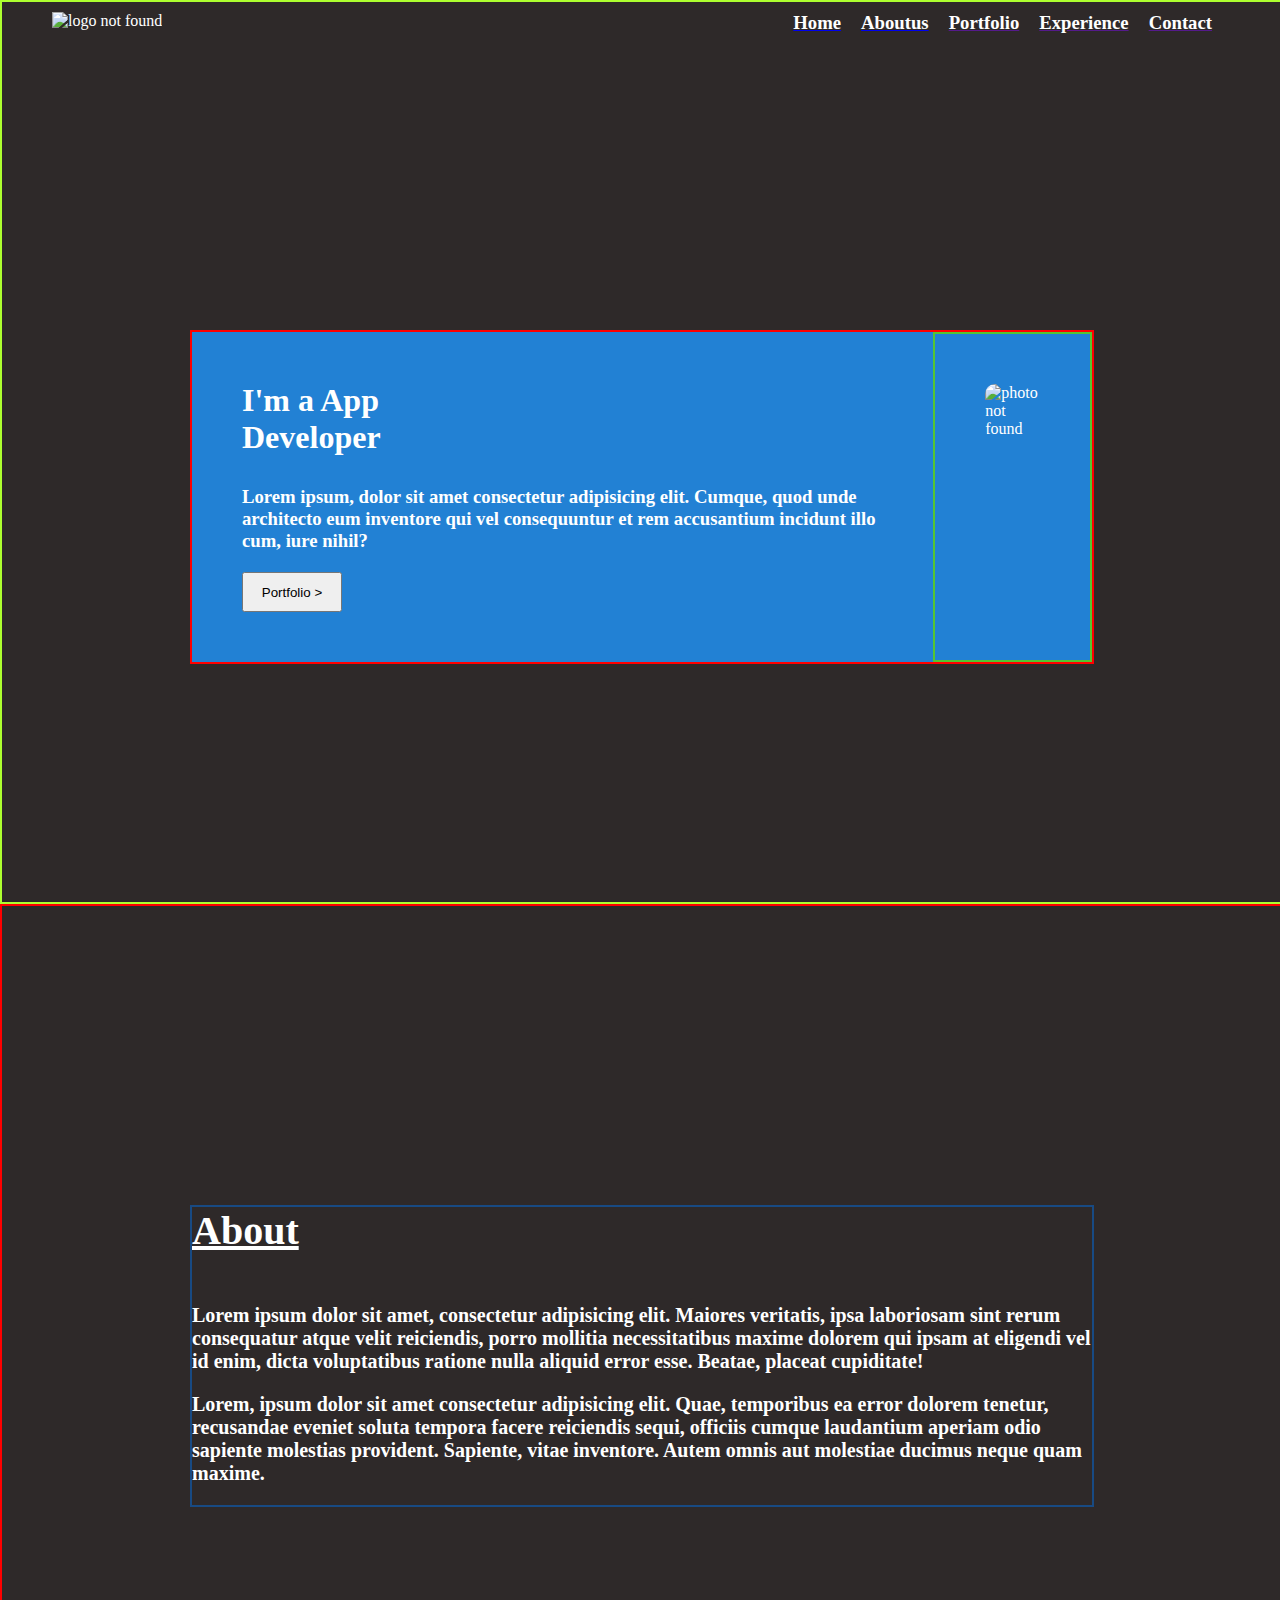
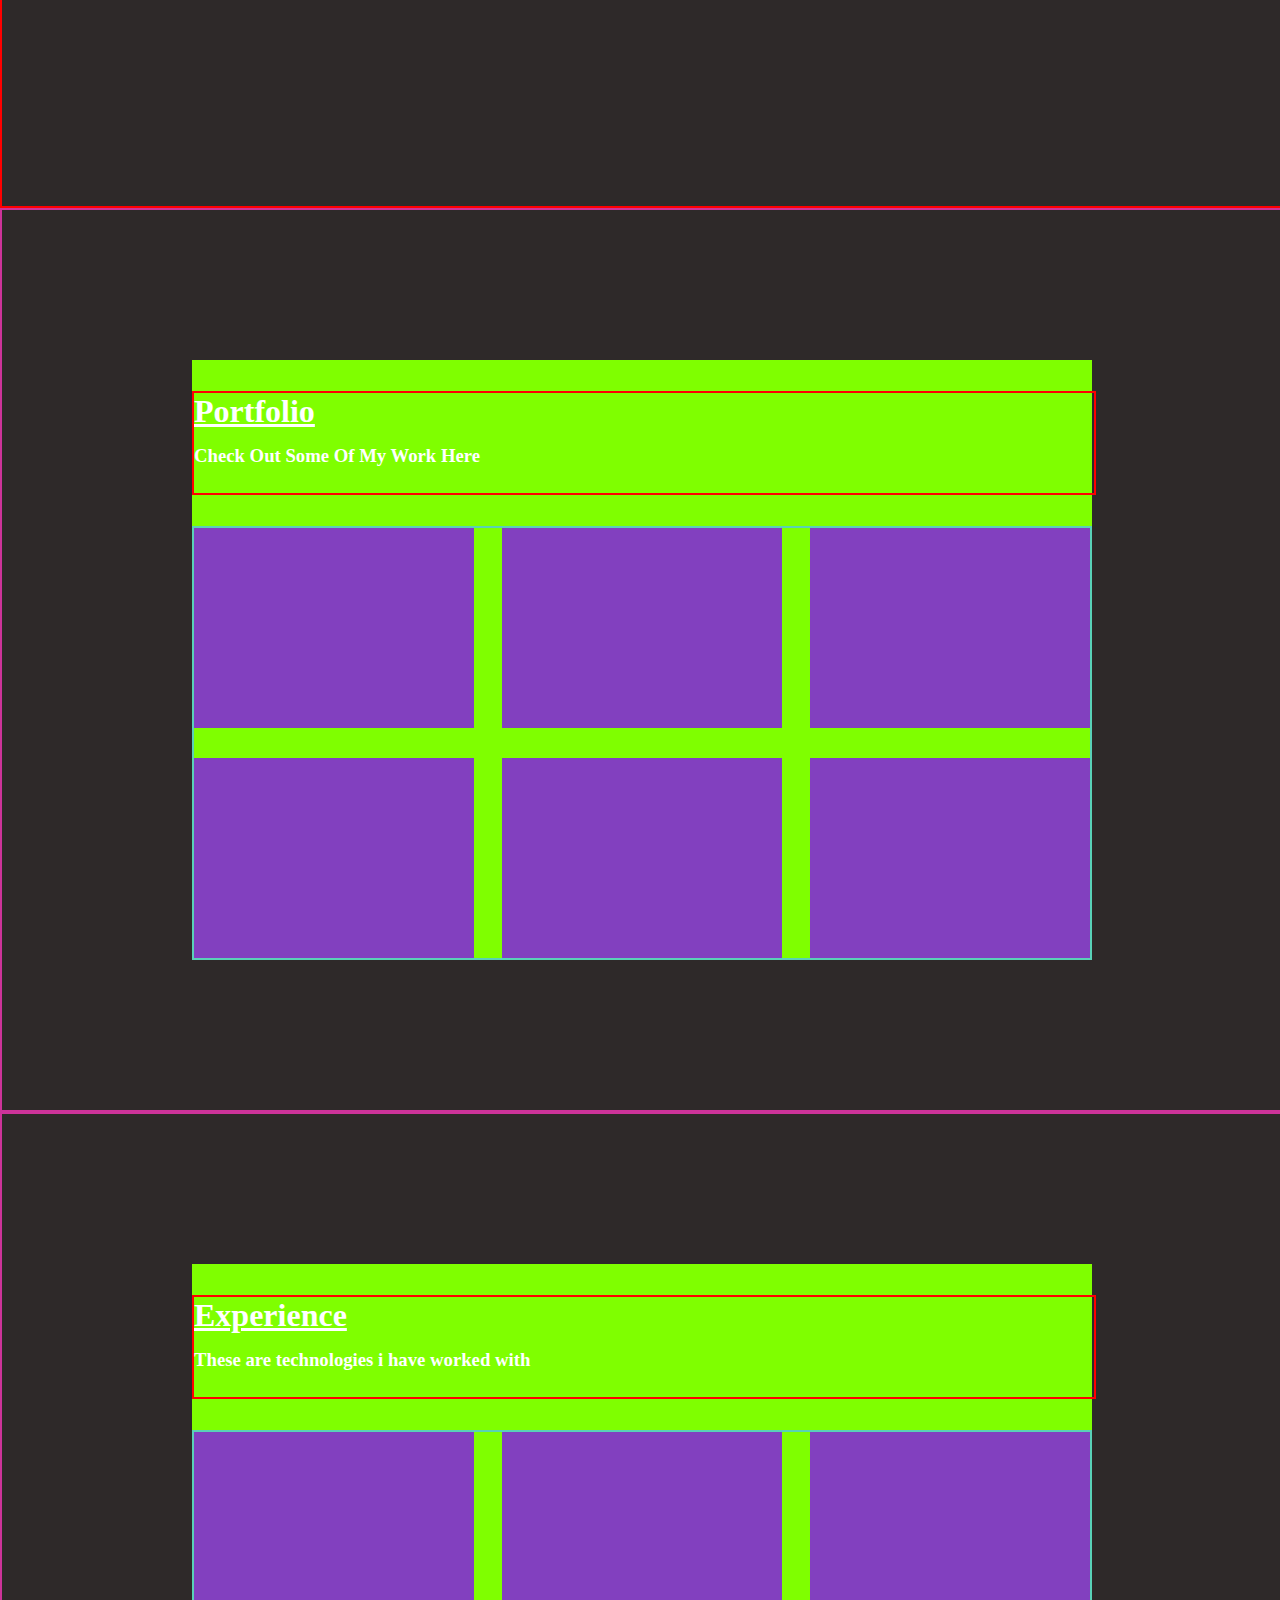
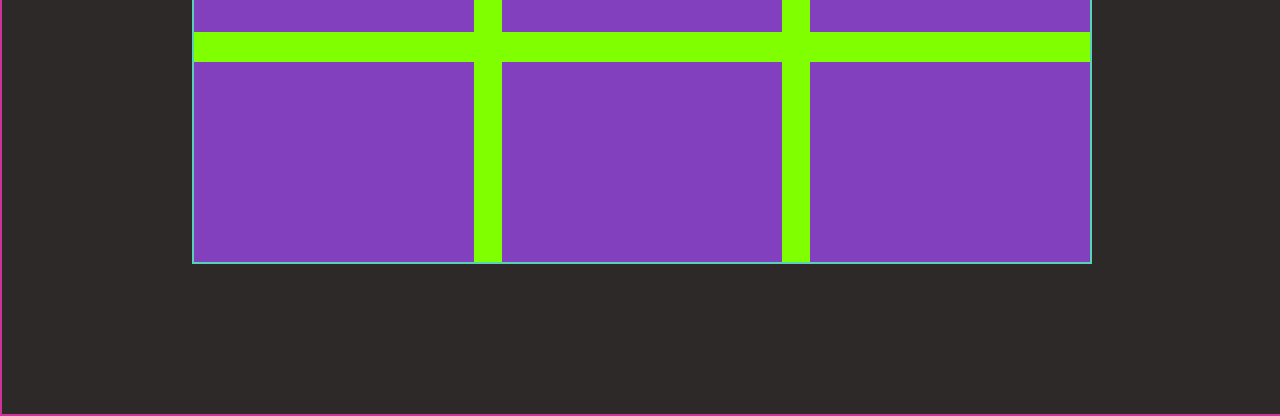
==== index.html @ c6a487be "initial commit" ====
<!DOCTYPE html>
<html lang="en">
  <head>
    <meta charset="UTF-8" />
    <meta name="viewport" content="width=device-width, initial-scale=1.0" />
    <title>Portfolio Adityajadhav1607</title>
    <link rel="stylesheet" href="stylesheet.css" />
  </head>
  <body>
    <div class="home" id="home">
      <div class="navbar">
        <img
          src="https://pandey27nilesh.github.io/designerdevaditya/images/ad%20logo%20white.png"
          alt="logo not found"
          class="logo"
        />
        <div class="nav-anc">
          <a href="#home"><h3 class="anchor">Home</h3></a>
          <a href="#about"><h3 class="anchor">Aboutus</h3></a>
          <a href=""><h3 class="anchor">Portfolio</h3></a>
          <a href=""><h3 class="anchor">Experience</h3></a>
          <a href=""><h3 class="anchor">Contact</h3></a>
        </div>
      </div>
      <div class="home-container">
        <div class="home-container-text">
          <div class="home-container-heading">
            <h1>I'm a App</h1>
            <h1>Developer</h1>
          </div>
          <h3 class="home-container-desc">
            Lorem ipsum, dolor sit amet consectetur adipisicing elit. Cumque,
            quod unde architecto eum inventore qui vel consequuntur et rem
            accusantium incidunt illo cum, iure nihil?
          </h3>
          <button class="portfolio-button">Portfolio ></button>
        </div>
        <div class="profile-photo-div">
          <img
            src="https://th.bing.com/th/id/OIP.l7wFjokaGcB5GQ8TkV-hlwHaHK?w=188&h=181&c=7&r=0&o=5&dpr=1.3&pid=1.7"
            alt="photo not found"
            class="profile-photo"
          />
        </div>
      </div>
    </div>
    <div class="about" id="about">
      <div class="about-container">
        <u class="about-heading"><h1 class="about-heading">About</h1></u>
        <div>
          <h3 class="about-desc">
            Lorem ipsum dolor sit amet, consectetur adipisicing elit. Maiores
            veritatis, ipsa laboriosam sint rerum consequatur atque velit
            reiciendis, porro mollitia necessitatibus maxime dolorem qui ipsam
            at eligendi vel id enim, dicta voluptatibus ratione nulla aliquid
            error esse. Beatae, placeat cupiditate!
          </h3>
          <h3 class="about-desc">
            Lorem, ipsum dolor sit amet consectetur adipisicing elit. Quae,
            temporibus ea error dolorem tenetur, recusandae eveniet soluta
            tempora facere reiciendis sequi, officiis cumque laudantium aperiam
            odio sapiente molestias provident. Sapiente, vitae inventore. Autem
            omnis aut molestiae ducimus neque quam maxime.
          </h3>
        </div>
      </div>
    </div>
    <div class="portfolio">
      <div class="portfolio-container">
        <div class="portfolio-text">
          <u><h1 class="portfolio-heading">Portfolio</h1></u>
          <h3 class="portfolio-desc">Check Out Some Of My Work Here</h3>
        </div>
        <div class="portfolio-box-container">
            <div class="box-c1">
                <div class="box"></div>
                <div class="box"></div>
                <div class="box"></div>
            </div>
            <div class="box-c2">
                <div class="box"></div>
                <div class="box"></div>
                <div class="box"></div>
            </div>
        </div>
      </div>
    </div>
    <div class="experience">
        <div class="experience-container">
          <div class="experience-text">
            <u><h1 class="experience-heading">Experience</h1></u>
            <h3 class="experience-desc">These are technologies i have worked with</h3>
          </div>
          <div class="experience-box-container">
              <div class="box-e1">
                  <div class="boxe"></div>
                  <div class="boxe"></div>
                  <div class="boxe"></div>
              </div>
              <div class="box-e2">
                  <div class="boxe"></div>
                  <div class="boxe"></div>
                  <div class="boxe"></div>
              </div>
          </div>
        </div>
      </div>
  </body>
</html>
---- stylesheet.css ----
*{
    padding: 0;
    margin: 0;
}
body{
    background-color: rgb(46, 41, 41);
    color: white;
}

.anchor{
    color: white;
    margin-right: 20px;
}
.navbar{
    display: flex;
    justify-content: space-between;
    padding-top: 10px;
    padding-inline: 50px;
}
.nav-anc{
    display: flex;
}
.logo{
    height: 80px;
}
.home{
   border: 2px solid greenyellow;
   height: 100vh;
   width: 100vw;
   display: flex;
   flex-direction: column;
}
.home-container{
    display: flex;
    width: 900px;
    margin: auto;
    background-color: rgb(34, 129, 212);
    border: 2px solid red;
}
.home-container-text{
    padding: 50px;
}
.home-container-heading{
    margin-bottom: 30px;
}
.home-container-desc{
    margin-bottom: 20px;
}
.profile-photo-div{
    padding: 50px;
    border: 2px solid rgb(84, 197, 50);
}
.profile-photo{
    height: 320px;
    width: 270px;
    border-radius: 10px;
}
.portfolio-button{
    height: 40px;
    width: 100px;
}
.about{
    height: 100vh;
    width: 100vw;
    border: 2px solid red;
    display: flex;
    flex-direction: column;
    margin: auto;
}
.about-container{
    border: 2px solid rgb(24, 74, 131); 
    width: 900px;
    margin: auto;
}
.about-heading{
    margin-bottom: 50px;
    font-size: 40px;
}
.about-desc{
    margin-bottom: 20px ;
    font-size: 20px;
}
.portfolio{
    border: 2px solid rgb(205, 51, 153);
    height: 100vh;
    width: 100vw;
    display: flex;
    flex-direction: column;
}
.portfolio-container{
    background-color: chartreuse;
    height: 600px;
    width: 900px;
    margin: auto;
    display: flex;
    flex-direction: column;
}
.portfolio-text{
    border: 2px solid red;
    height: 100px;
    width: 900px;
    margin: auto;
}
.portfolio-heading{
    margin-bottom: 15px;
}
.portfolio-box-container{
    border: 2px solid rgb(89, 209, 183);
}
.box{
    background-color: rgb(130, 64, 191);
    height: 200px;
    width: 280px;
}
.box-c1{
    display: flex;
    justify-content: space-between;
}
.box-c2{
    display: flex;
    margin-top: 30px;
    justify-content: space-between;
}

.experience{
    border: 2px solid rgb(205, 51, 153);
    height: 100vh;
    width: 100vw;
    display: flex;
    flex-direction: column;
}
.experience-container{
    background-color: chartreuse;
    height: 600px;
    width: 900px;
    margin: auto;
    display: flex;
    flex-direction: column;
}
.experience-text{
    border: 2px solid red;
    height: 100px;
    width: 900px;
    margin: auto;
}
.experience-heading{
    margin-bottom: 15px;
}
.experience-box-container{
    border: 2px solid rgb(89, 209, 183);
}
.boxe{
    background-color: rgb(130, 64, 191);
    height: 200px;
    width: 280px;
}
.box-e1{
    display: flex;
    justify-content: space-between;
}
.box-e2{
    display: flex;
    margin-top: 30px;
    justify-content: space-between;
}
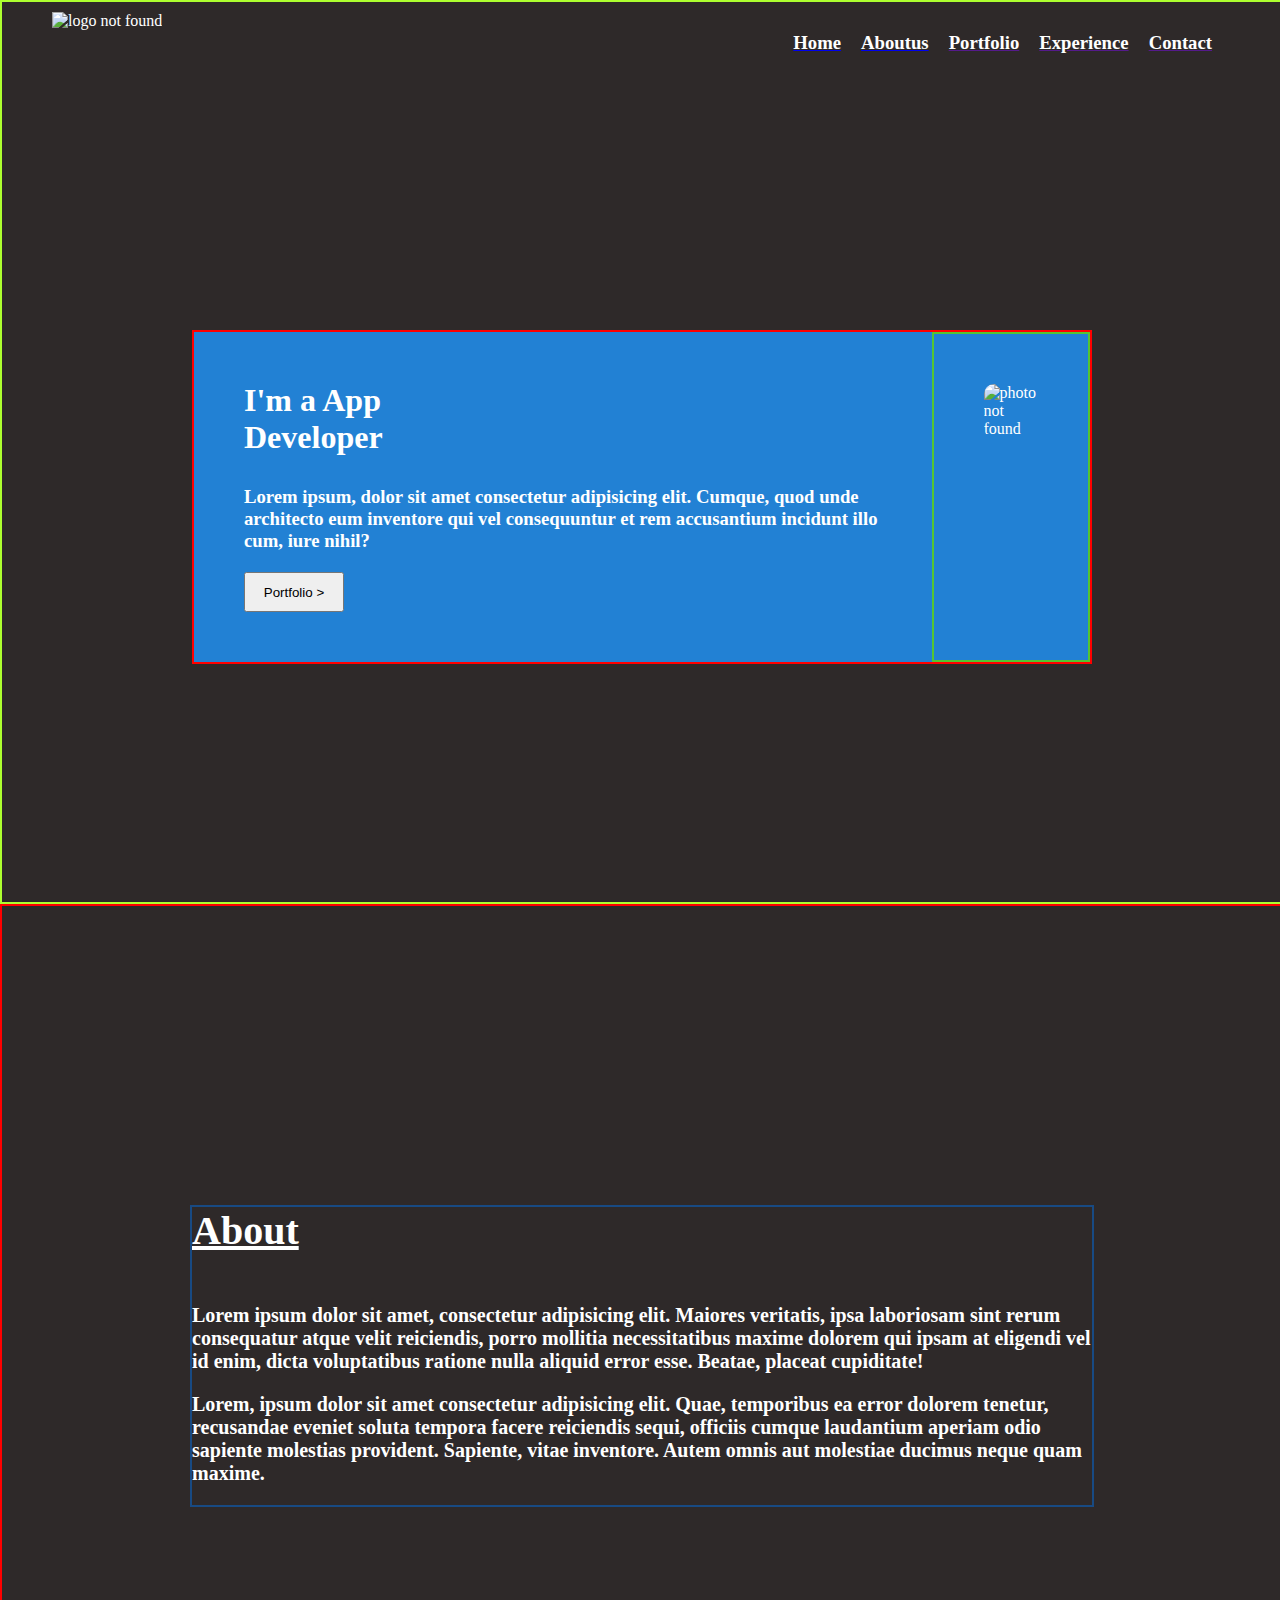
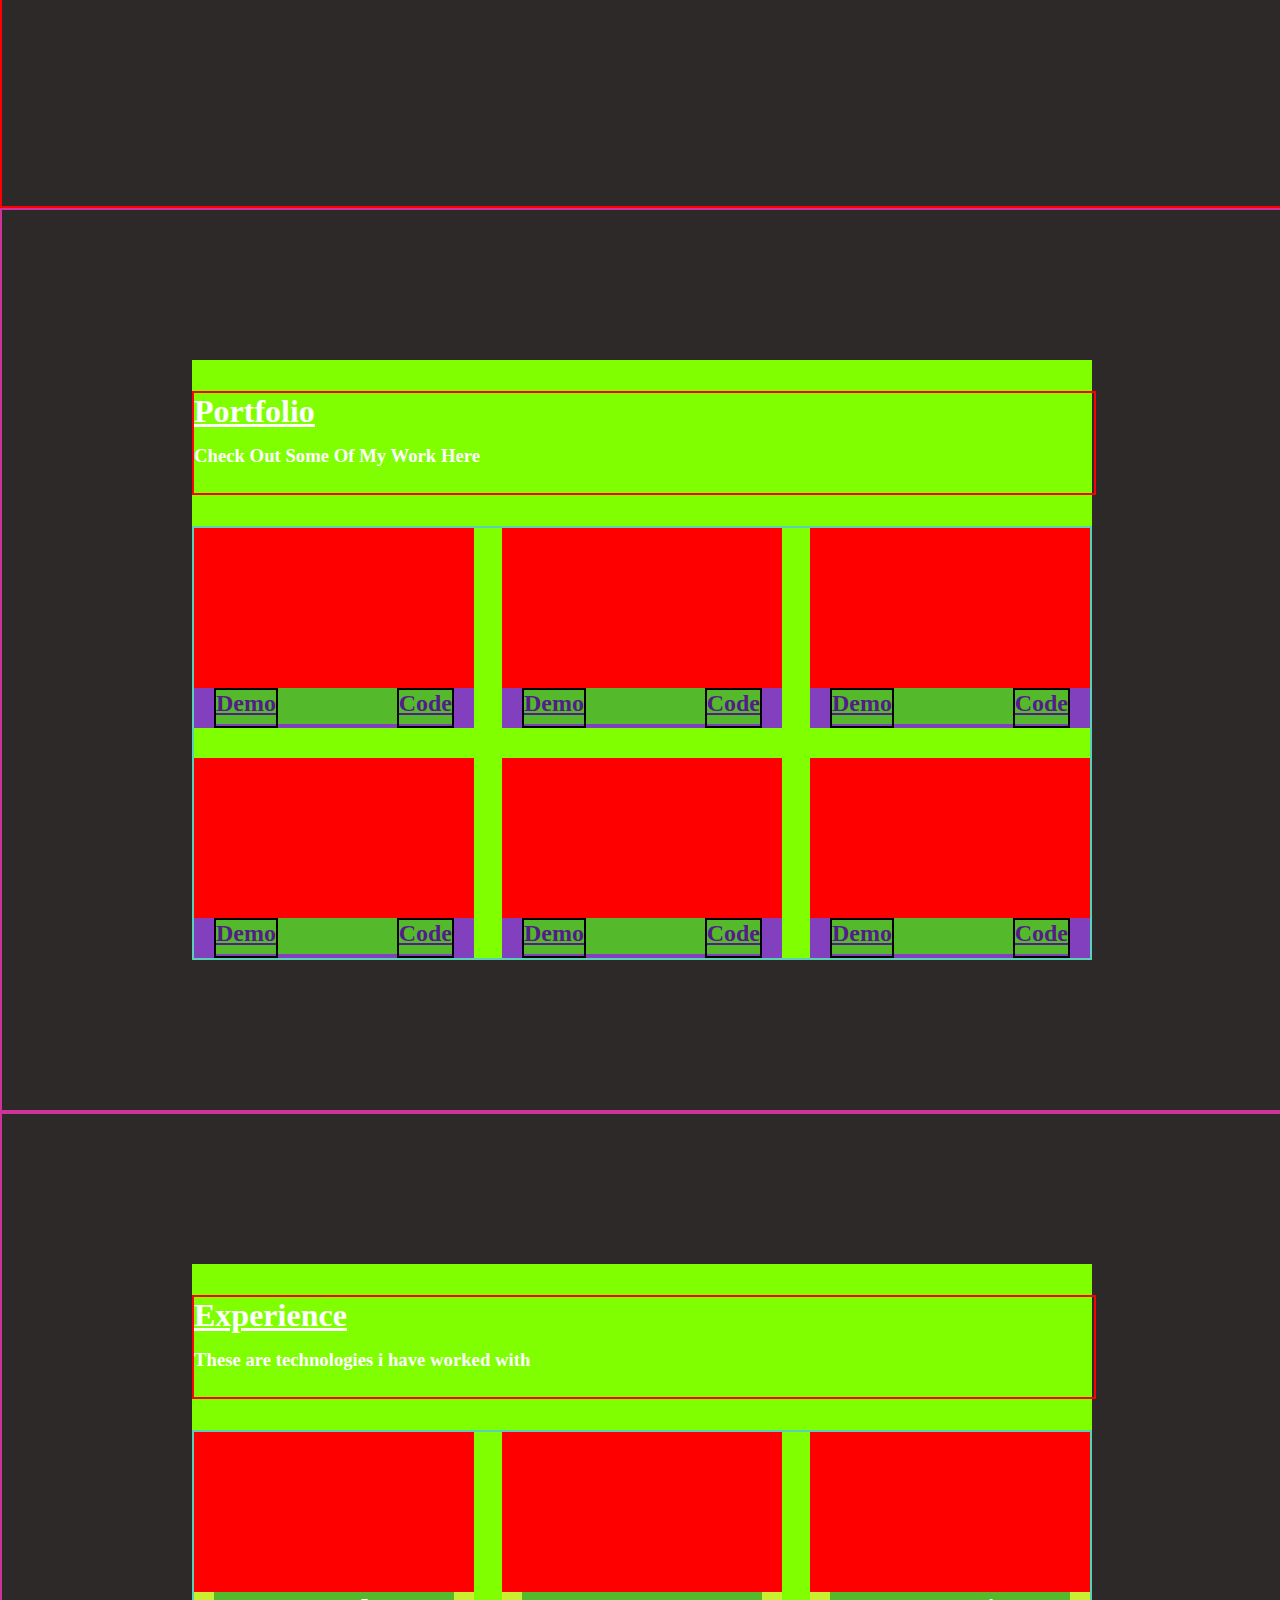
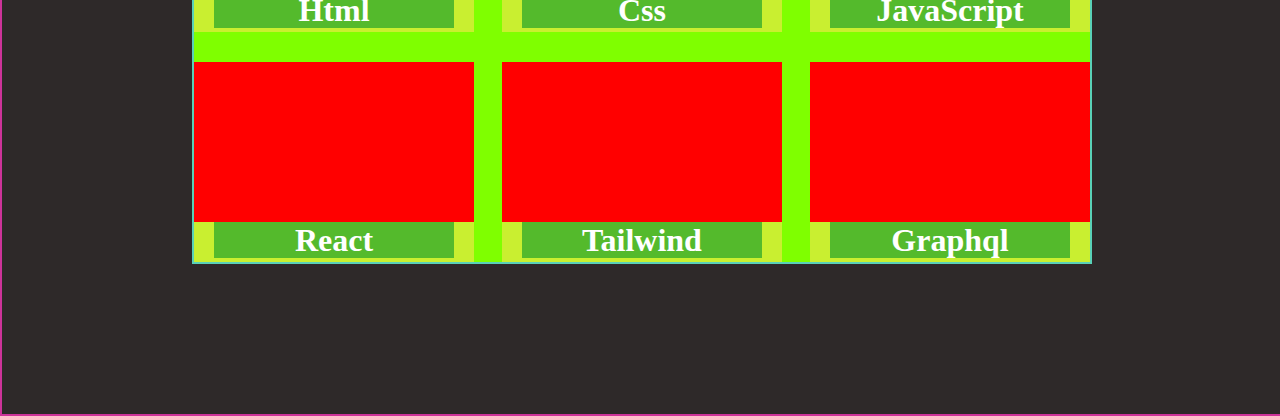
==== commit 60373307: "code updared pt1" ====
--- a/index.html
+++ b/index.html
@@ -73,14 +73,50 @@
         </div>
         <div class="portfolio-box-container">
             <div class="box-c1">
-                <div class="box"></div>
-                <div class="box"></div>
-                <div class="box"></div>
+                <div class="box">
+                    <div class="box1-image"></div>
+                    <div class="box1-button">
+                        <a href="" ><h2 class="demo">Demo</h2></a>
+                        <a href="" ><h2 class="code">Code</h2></a>
+                    </div>
+                </div>
+                <div class="box">
+                    <div class="box2-image"></div>
+                    <div class="box2-button">
+                        <a href="" ><h2 class="demo">Demo</h2></a>
+                        <a href="" ><h2 class="code">Code</h2></a>
+                    </div>
+                </div>
+                <div class="box">
+                    <div class="box3-image"></div>
+                    <div class="box3-button">
+                        <a href="" ><h2 class="demo">Demo</h2></a>
+                        <a href="" ><h2 class="code">Code</h2></a>
+                    </div>
+                </div>
             </div>
             <div class="box-c2">
-                <div class="box"></div>
-                <div class="box"></div>
-                <div class="box"></div>
+                <div class="box">
+                    <div class="box4-image"></div>
+                    <div class="box4-button">
+                        <a href="" ><h2 class="demo">Demo</h2></a>
+                        <a href="" ><h2 class="code">Code</h2></a>
+                    </div>
+                </div>
+                <div class="box">
+                    <div class="box5-image"></div>
+                    <div class="box5-button">
+                        <a href="" ><h2 class="demo">Demo</h2></a>
+                        <a href="" ><h2 class="code">Code</h2></a>
+                    </div>
+                </div>
+                <div class="box">
+                    <div class="box6-image"></div>
+                    <div class="box6-button">
+                        <a href="" ><h2 class="demo">Demo</h2></a>
+                        <a href="" ><h2 class="code">Code</h2></a>
+                    </div>
+                </div>
             </div>
         </div>
       </div>
@@ -93,14 +129,44 @@
           </div>
           <div class="experience-box-container">
               <div class="box-e1">
-                  <div class="boxe"></div>
-                  <div class="boxe"></div>
-                  <div class="boxe"></div>
+                  <div class="boxe">
+                    <div class="box7-image"></div>
+                    <div class="box7-button">
+                        <h1 class="boxe-text">Html</h1>
+                    </div>
+                  </div>
+                  <div class="boxe">
+                    <div class="box8-image"></div>
+                    <div class="box8-button">
+                        <h1 class="boxe-text">Css</h1>
+                    </div>
+                  </div>
+                  <div class="boxe">
+                    <div class="box9-image"></div>
+                    <div class="box9-button">
+                        <h1 class="boxe-text">JavaScript</h1>
+                    </div>
+                  </div>
               </div>
               <div class="box-e2">
-                  <div class="boxe"></div>
-                  <div class="boxe"></div>
-                  <div class="boxe"></div>
+                  <div class="boxe">
+                    <div class="box10-image"></div>
+                    <div class="box10-button">
+                        <h1 class="boxe-text">React</h1>
+                    </div>
+                  </div>
+                  <div class="boxe">
+                    <div class="box11-image"></div>
+                    <div class="box11-button">
+                        <h1 class="boxe-text">Tailwind</h1>
+                    </div>
+                  </div>
+                  <div class="boxe">
+                    <div class="box12-image"></div>
+                    <div class="box12-button">
+                        <h1 class="boxe-text">Graphql</h1>
+                    </div>
+                  </div>
               </div>
           </div>
         </div>
--- a/stylesheet.css
+++ b/stylesheet.css
@@ -5,6 +5,8 @@
 body{
     background-color: rgb(46, 41, 41);
     color: white;
+    box-sizing: border-box;
+    
 }
 
 .anchor{
@@ -19,6 +21,7 @@
 }
 .nav-anc{
     display: flex;
+    margin-top: 20px;
 }
 .logo{
     height: 80px;
@@ -36,9 +39,11 @@
     margin: auto;
     background-color: rgb(34, 129, 212);
     border: 2px solid red;
+    box-sizing: border-box;
 }
 .home-container-text{
     padding: 50px;
+    box-sizing: border-box;
 }
 .home-container-heading{
     margin-bottom: 30px;
@@ -49,6 +54,7 @@
 .profile-photo-div{
     padding: 50px;
     border: 2px solid rgb(84, 197, 50);
+    box-sizing: border-box;
 }
 .profile-photo{
     height: 320px;
@@ -107,6 +113,7 @@
 .portfolio-box-container{
     border: 2px solid rgb(89, 209, 183);
 }
+/* common css box */
 .box{
     background-color: rgb(130, 64, 191);
     height: 200px;
@@ -150,7 +157,7 @@
     border: 2px solid rgb(89, 209, 183);
 }
 .boxe{
-    background-color: rgb(130, 64, 191);
+    background-color: rgb(201, 239, 48);
     height: 200px;
     width: 280px;
 }
@@ -163,3 +170,162 @@
     margin-top: 30px;
     justify-content: space-between;
 }
+/* boxes css */
+.box1-image{
+    height: 80%;
+    background-color: red;
+}
+.box1-button{
+    background-color: rgb(84, 186, 44);
+    height: 18%;
+    display: flex;
+    gap: 50px;
+    justify-content: space-between;
+    margin-inline: 20px;
+}
+.box2-image{
+    height: 80%;
+    background-color: red;
+}
+.box2-button{
+    background-color: rgb(84, 186, 44);
+    height: 18%;
+    display: flex;
+    gap: 50px;
+    justify-content: space-between;
+    margin-inline: 20px;
+}
+.box3-image{
+    height: 80%;
+    background-color: red;
+}
+.box3-button{
+    background-color: rgb(84, 186, 44);
+    height: 18%;
+    display: flex;
+    gap: 50px;
+    justify-content: space-between;
+    margin-inline: 20px;
+}
+.box4-image{
+    height: 80%;
+    background-color: red;
+}
+.box4-button{
+    background-color: rgb(84, 186, 44);
+    height: 18%;
+    display: flex;
+    gap: 50px;
+    justify-content: space-between;
+    margin-inline: 20px;
+}
+.box5-image{
+    height: 80%;
+    background-color: red;
+}
+.box5-button{
+    background-color: rgb(84, 186, 44);
+    height: 18%;
+    display: flex;
+    gap: 50px;
+    justify-content: space-between;
+    margin-inline: 20px;
+}
+.box6-image{
+    height: 80%;
+    background-color: red;
+}
+.box6-button{
+    background-color: rgb(84, 186, 44);
+    height: 18%;
+    display: flex;
+    gap: 50px;
+    justify-content: space-between;
+    margin-inline: 20px;
+}
+
+.box7-image{
+    height: 80%;
+    background-color: red;
+}
+.box7-button{
+    background-color: rgb(84, 186, 44);
+    height: 18%;
+    display: flex;
+    gap: 50px;
+    justify-content: space-between;
+    margin-inline: 20px;
+}
+.box8-image{
+    height: 80%;
+    background-color: red;
+}
+.box8-button{
+    background-color: rgb(84, 186, 44);
+    height: 18%;
+    display: flex;
+    gap: 50px;
+    justify-content: space-between;
+    margin-inline: 20px;
+}
+.box9-image{
+    height: 80%;
+    background-color: red;
+}
+.box9-button{
+    background-color: rgb(84, 186, 44);
+    height: 18%;
+    display: flex;
+    gap: 50px;
+    justify-content: space-between;
+    margin-inline: 20px;
+}
+.box10-image{
+    height: 80%;
+    background-color: red;
+}
+.box10-button{
+    background-color: rgb(84, 186, 44);
+    height: 18%;
+    display: flex;
+    gap: 50px;
+    justify-content: space-between;
+    margin-inline: 20px;
+}
+.box11-image{
+    height: 80%;
+    background-color: red;
+}
+.box11-button{
+    background-color: rgb(84, 186, 44);
+    height: 18%;
+    display: flex;
+    gap: 50px;
+    justify-content: space-between;
+    margin-inline: 20px;
+}
+.box12-image{
+    height: 80%;
+    background-color: red;
+}
+.box12-button{
+    background-color: rgb(84, 186, 44);
+    height: 18%;
+    display: flex;
+    gap: 50px;
+    justify-content: space-between;
+    margin-inline: 20px;
+}
+.boxe-text{
+    margin: auto;
+}
+
+/* common css demo and code anchor tag*/
+.demo{
+    border: 2px solid black;
+    height: 100%;
+}
+.code{
+    border: 2px solid black;
+    height: 100%;
+}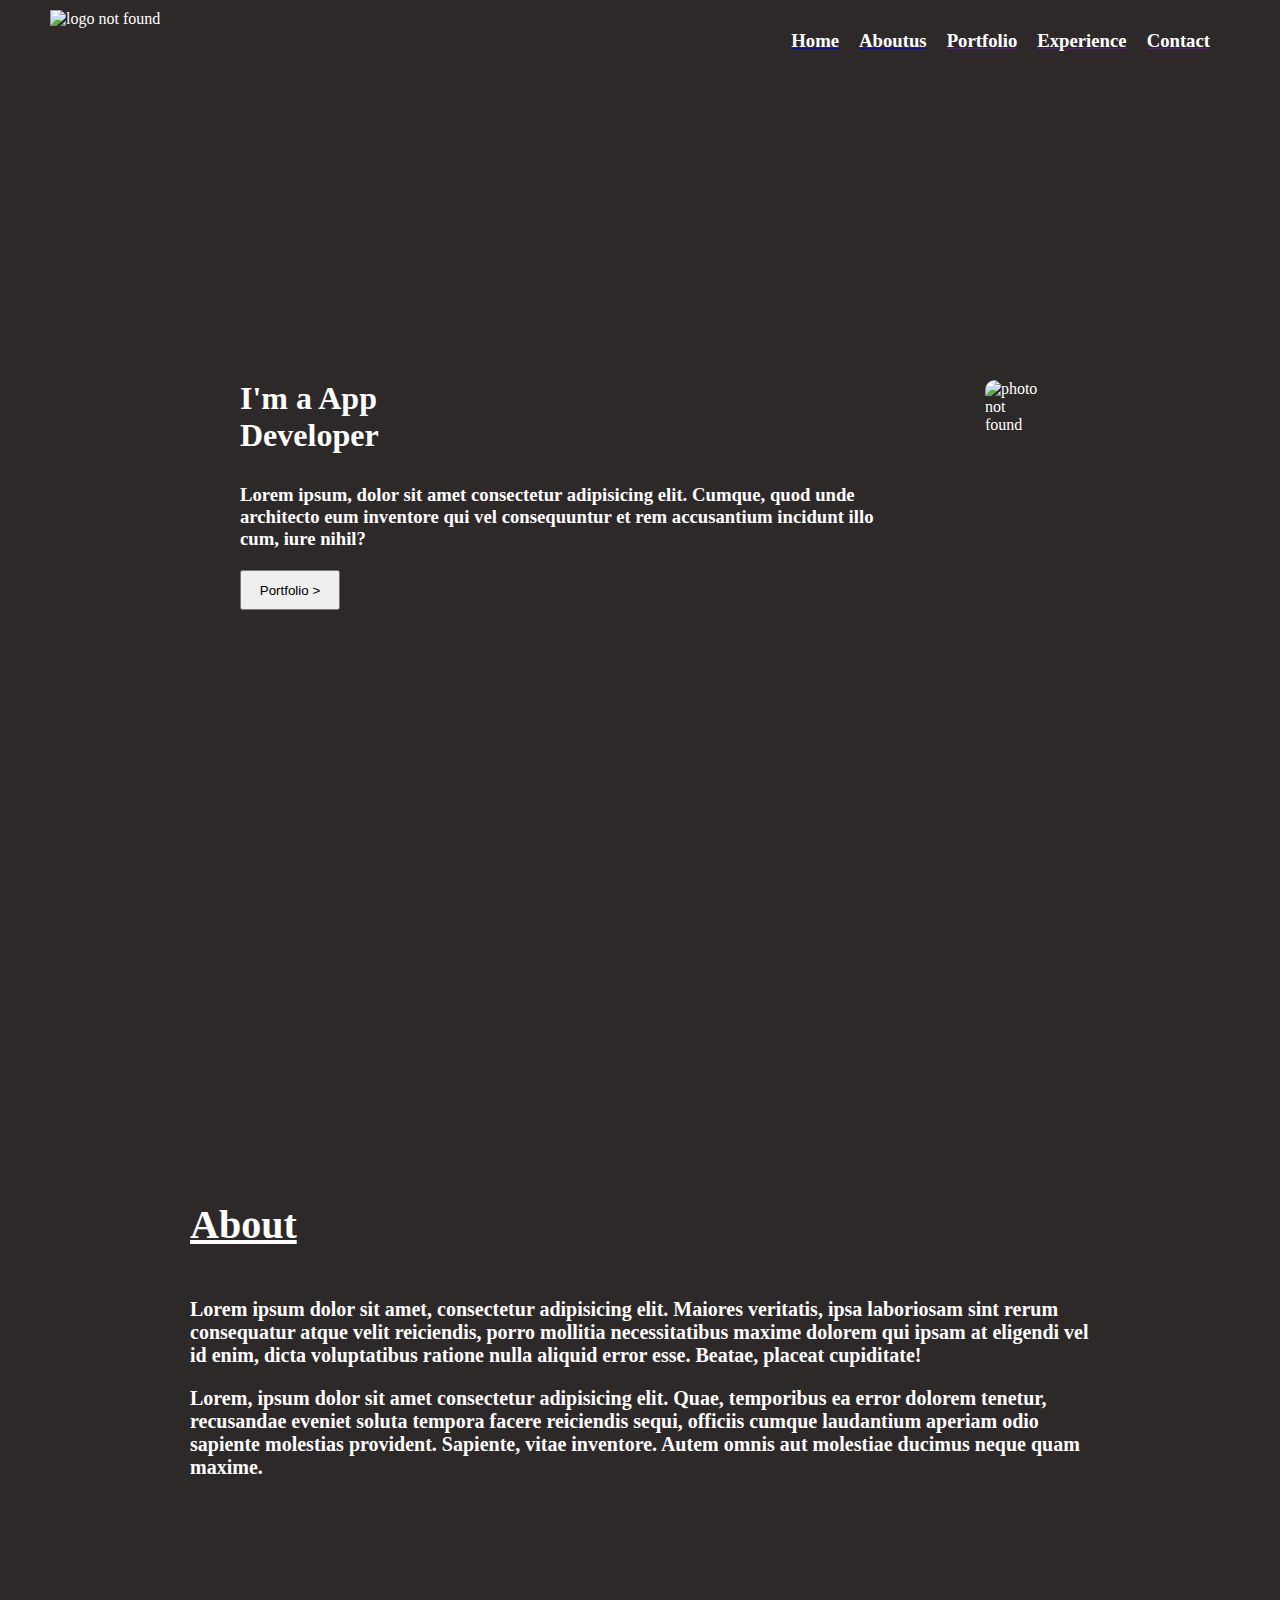
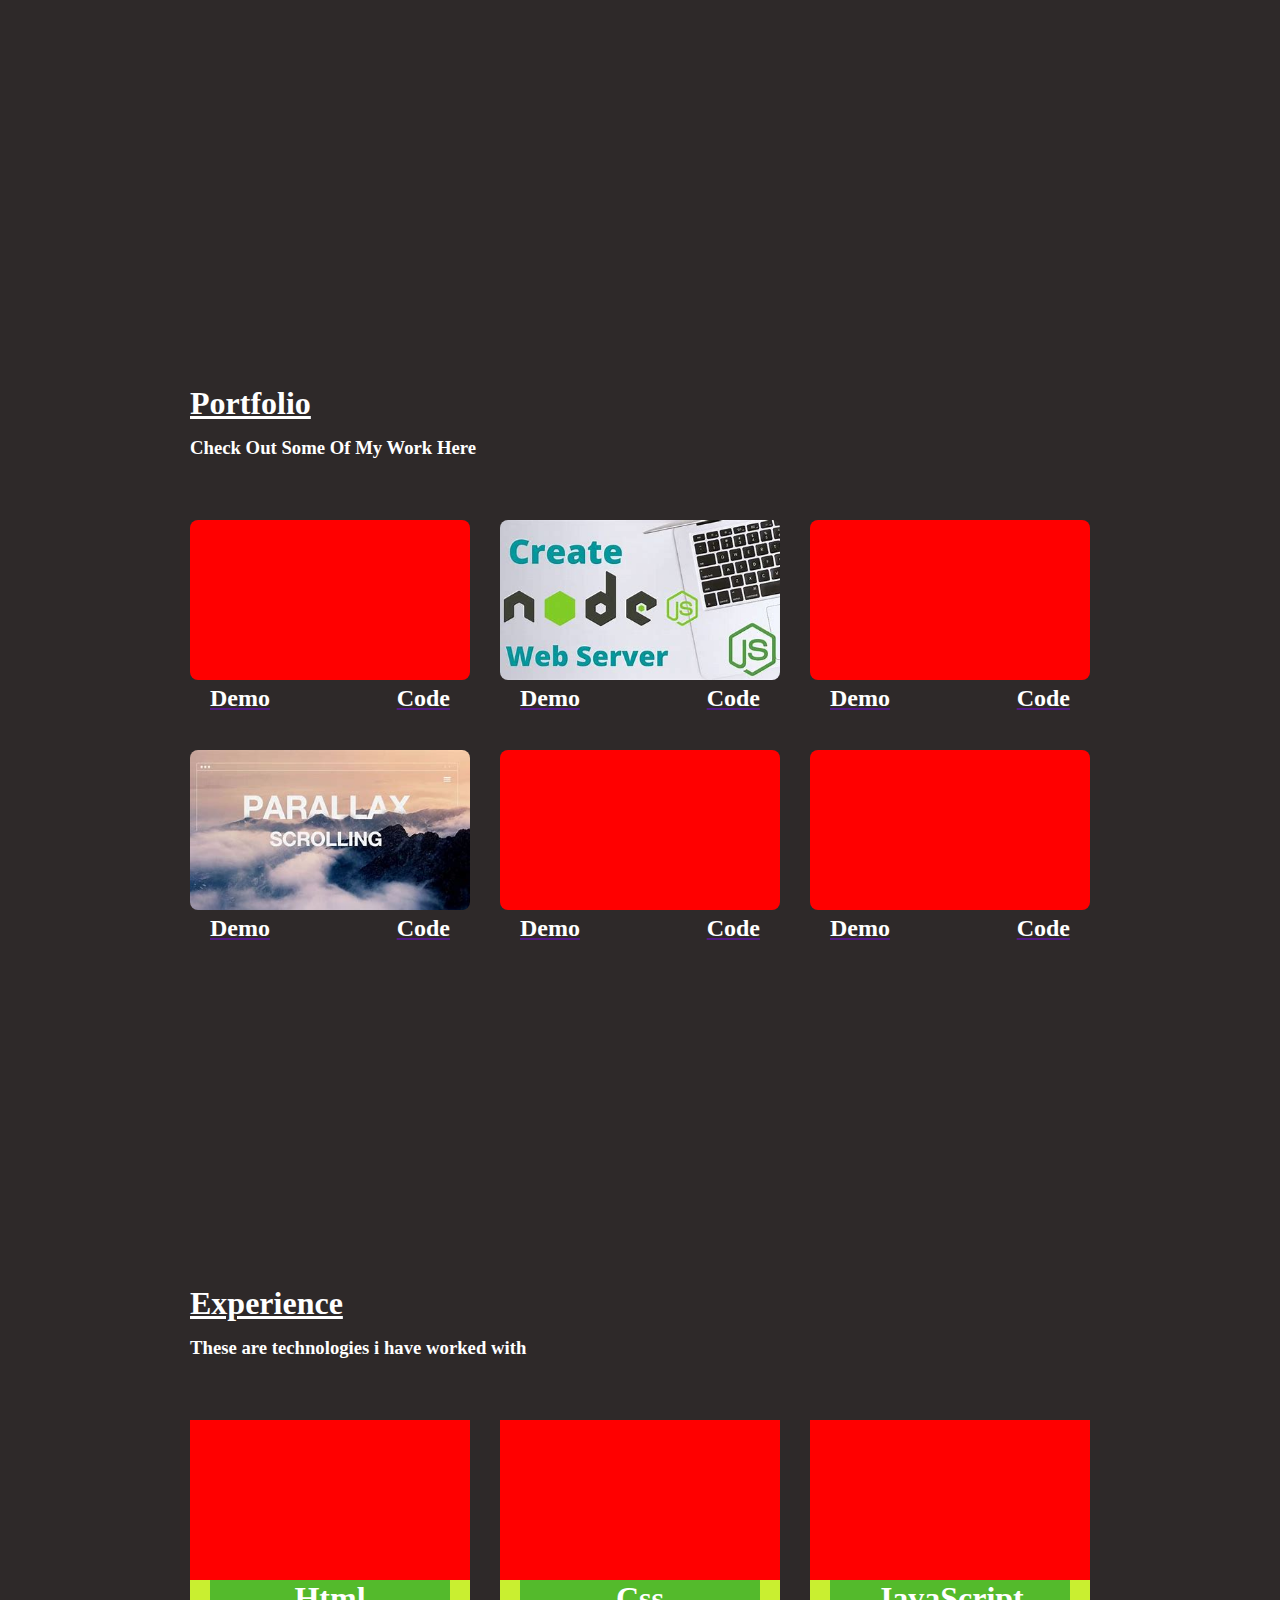
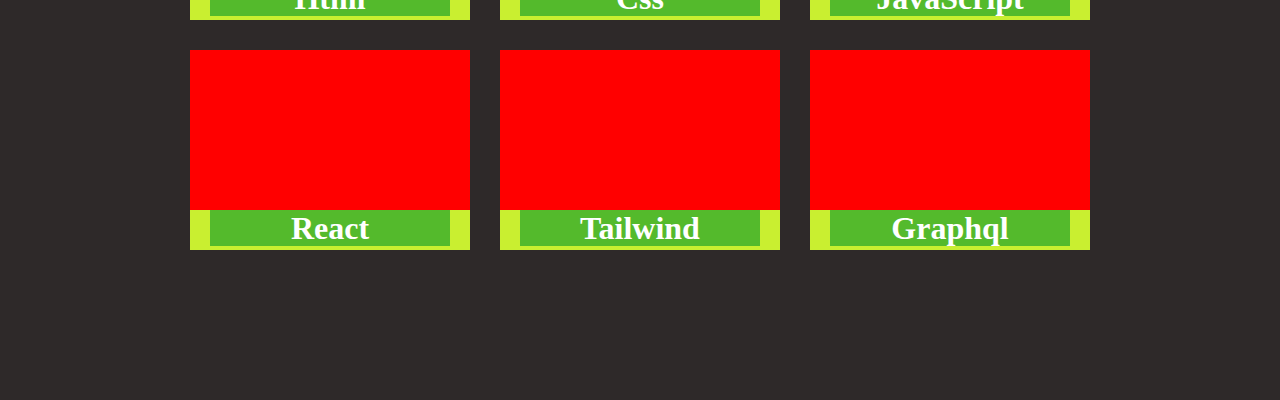
==== commit 95708236: "updated pt2" ====
--- a/index.html
+++ b/index.html
@@ -5,6 +5,10 @@
     <meta name="viewport" content="width=device-width, initial-scale=1.0" />
     <title>Portfolio Adityajadhav1607</title>
     <link rel="stylesheet" href="stylesheet.css" />
+    <link
+    href="https://cdn.jsdelivr.net/npm/remixicon@4.5.0/fonts/remixicon.css"
+    rel="stylesheet"
+/>
   </head>
   <body>
     <div class="home" id="home">
@@ -130,7 +134,7 @@
           <div class="experience-box-container">
               <div class="box-e1">
                   <div class="boxe">
-                    <div class="box7-image"></div>
+                    <div class="box7-image"><img src="" alt=""></div>
                     <div class="box7-button">
                         <h1 class="boxe-text">Html</h1>
                     </div>
--- a/stylesheet.css
+++ b/stylesheet.css
@@ -1,331 +1,363 @@
-*{
-    padding: 0;
-    margin: 0;
-}
-body{
-    background-color: rgb(46, 41, 41);
-    color: white;
-    box-sizing: border-box;
-    
+* {
+  padding: 0;
+  margin: 0;
+}
+body {
+  background-color: rgb(46, 41, 41);
+  color: white;
+  box-sizing: border-box;
 }
 
-.anchor{
-    color: white;
-    margin-right: 20px;
-}
-.navbar{
-    display: flex;
-    justify-content: space-between;
-    padding-top: 10px;
-    padding-inline: 50px;
-}
-.nav-anc{
-    display: flex;
-    margin-top: 20px;
-}
-.logo{
-    height: 80px;
-}
-.home{
-   border: 2px solid greenyellow;
-   height: 100vh;
-   width: 100vw;
-   display: flex;
-   flex-direction: column;
-}
-.home-container{
-    display: flex;
-    width: 900px;
-    margin: auto;
-    background-color: rgb(34, 129, 212);
-    border: 2px solid red;
-    box-sizing: border-box;
-}
-.home-container-text{
-    padding: 50px;
-    box-sizing: border-box;
-}
-.home-container-heading{
-    margin-bottom: 30px;
-}
-.home-container-desc{
-    margin-bottom: 20px;
-}
-.profile-photo-div{
-    padding: 50px;
-    border: 2px solid rgb(84, 197, 50);
-    box-sizing: border-box;
-}
-.profile-photo{
-    height: 320px;
-    width: 270px;
-    border-radius: 10px;
-}
-.portfolio-button{
-    height: 40px;
-    width: 100px;
-}
-.about{
-    height: 100vh;
-    width: 100vw;
-    border: 2px solid red;
-    display: flex;
-    flex-direction: column;
-    margin: auto;
-}
-.about-container{
-    border: 2px solid rgb(24, 74, 131); 
-    width: 900px;
-    margin: auto;
-}
-.about-heading{
-    margin-bottom: 50px;
-    font-size: 40px;
-}
-.about-desc{
-    margin-bottom: 20px ;
-    font-size: 20px;
-}
-.portfolio{
-    border: 2px solid rgb(205, 51, 153);
-    height: 100vh;
-    width: 100vw;
-    display: flex;
-    flex-direction: column;
-}
-.portfolio-container{
-    background-color: chartreuse;
-    height: 600px;
-    width: 900px;
-    margin: auto;
-    display: flex;
-    flex-direction: column;
-}
-.portfolio-text{
-    border: 2px solid red;
-    height: 100px;
-    width: 900px;
-    margin: auto;
-}
-.portfolio-heading{
-    margin-bottom: 15px;
-}
-.portfolio-box-container{
-    border: 2px solid rgb(89, 209, 183);
+.anchor {
+  color: white;
+  margin-right: 20px;
+}
+.navbar {
+  display: flex;
+  justify-content: space-between;
+  padding-top: 10px;
+  padding-inline: 50px;
+}
+.nav-anc {
+  display: flex;
+  margin-top: 20px;
+}
+.logo {
+  height: 80px;
+}
+.home {
+  /* border: 2px solid greenyellow; */
+  height: 100vh;
+  width: 100vw;
+  display: flex;
+  flex-direction: column;
+}
+.home-container {
+  display: flex;
+  width: 900px;
+  margin: auto;
+  /* background-color: rgb(34, 129, 212); */
+  /* border: 2px solid red; */
+  box-sizing: border-box;
+}
+.home-container-text {
+  padding: 50px;
+  box-sizing: border-box;
+}
+.home-container-heading {
+  margin-bottom: 30px;
+}
+.home-container-desc {
+  margin-bottom: 20px;
+}
+.profile-photo-div {
+  padding: 50px;
+  /* border: 2px solid rgb(84, 197, 50); */
+  box-sizing: border-box;
+}
+.profile-photo {
+  height: 320px;
+  width: 270px;
+  border-radius: 10px;
+}
+.portfolio-button {
+  height: 40px;
+  width: 100px;
+}
+.about {
+  height: 100vh;
+  width: 100vw;
+  /* border: 2px solid red; */
+  display: flex;
+  flex-direction: column;
+  margin: auto;
+}
+.about-container {
+  /* border: 2px solid rgb(24, 74, 131); */
+  width: 900px;
+  margin: auto;
+}
+.about-heading {
+  margin-bottom: 50px;
+  font-size: 40px;
+}
+.about-desc {
+  margin-bottom: 20px;
+  font-size: 20px;
+}
+.portfolio {
+  /* border: 2px solid rgb(205, 51, 153); */
+  height: 100vh;
+  width: 100vw;
+  display: flex;
+  flex-direction: column;
+}
+.portfolio-container {
+  /* background-color: chartreuse; */
+  height: 600px;
+  width: 900px;
+  margin: auto;
+  display: flex;
+  flex-direction: column;
+}
+.portfolio-text {
+  /* border: 2px solid red; */
+  height: 100px;
+  width: 900px;
+  margin: auto;
+}
+.portfolio-heading {
+  margin-bottom: 15px;
+}
+.portfolio-box-container {
+  /* border: 2px solid rgb(89, 209, 183); */
 }
 /* common css box */
-.box{
-    background-color: rgb(130, 64, 191);
-    height: 200px;
-    width: 280px;
-}
-.box-c1{
-    display: flex;
-    justify-content: space-between;
-}
-.box-c2{
-    display: flex;
-    margin-top: 30px;
-    justify-content: space-between;
+.box {
+  /* background-color: rgb(130, 64, 191); */
+  height: 200px;
+  width: 280px;
+  border-radius: 10px;
+}
+.box-c1 {
+  display: flex;
+  justify-content: space-between;
+}
+.box-c2 {
+  display: flex;
+  margin-top: 30px;
+  justify-content: space-between;
 }
 
-.experience{
-    border: 2px solid rgb(205, 51, 153);
-    height: 100vh;
-    width: 100vw;
-    display: flex;
-    flex-direction: column;
-}
-.experience-container{
-    background-color: chartreuse;
-    height: 600px;
-    width: 900px;
-    margin: auto;
-    display: flex;
-    flex-direction: column;
-}
-.experience-text{
-    border: 2px solid red;
-    height: 100px;
-    width: 900px;
-    margin: auto;
-}
-.experience-heading{
-    margin-bottom: 15px;
-}
-.experience-box-container{
-    border: 2px solid rgb(89, 209, 183);
-}
-.boxe{
-    background-color: rgb(201, 239, 48);
-    height: 200px;
-    width: 280px;
-}
-.box-e1{
-    display: flex;
-    justify-content: space-between;
-}
-.box-e2{
-    display: flex;
-    margin-top: 30px;
-    justify-content: space-between;
+.experience {
+  /* border: 2px solid rgb(205, 51, 153); */
+  height: 100vh;
+  width: 100vw;
+  display: flex;
+  flex-direction: column;
+}
+.experience-container {
+  /* background-color: chartreuse; */
+  height: 600px;
+  width: 900px;
+  margin: auto;
+  display: flex;
+  flex-direction: column;
+}
+.experience-text {
+  /* border: 2px solid red; */
+  height: 100px;
+  width: 900px;
+  margin: auto;
+}
+.experience-heading {
+  margin-bottom: 15px;
+}
+.experience-box-container {
+  /* border: 2px solid rgb(89, 209, 183); */
+}
+.boxe {
+  background-color: rgb(201, 239, 48);
+  height: 200px;
+  width: 280px;
+}
+.box-e1 {
+  display: flex;
+  justify-content: space-between;
+}
+.box-e2 {
+  display: flex;
+  margin-top: 30px;
+  justify-content: space-between;
 }
 /* boxes css */
-.box1-image{
-    height: 80%;
-    background-color: red;
-}
-.box1-button{
-    background-color: rgb(84, 186, 44);
-    height: 18%;
-    display: flex;
-    gap: 50px;
-    justify-content: space-between;
-    margin-inline: 20px;
-}
-.box2-image{
-    height: 80%;
-    background-color: red;
-}
-.box2-button{
-    background-color: rgb(84, 186, 44);
-    height: 18%;
-    display: flex;
-    gap: 50px;
-    justify-content: space-between;
-    margin-inline: 20px;
-}
-.box3-image{
-    height: 80%;
-    background-color: red;
-}
-.box3-button{
-    background-color: rgb(84, 186, 44);
-    height: 18%;
-    display: flex;
-    gap: 50px;
-    justify-content: space-between;
-    margin-inline: 20px;
-}
-.box4-image{
-    height: 80%;
-    background-color: red;
-}
-.box4-button{
-    background-color: rgb(84, 186, 44);
-    height: 18%;
-    display: flex;
-    gap: 50px;
-    justify-content: space-between;
-    margin-inline: 20px;
-}
-.box5-image{
-    height: 80%;
-    background-color: red;
-}
-.box5-button{
-    background-color: rgb(84, 186, 44);
-    height: 18%;
-    display: flex;
-    gap: 50px;
-    justify-content: space-between;
-    margin-inline: 20px;
-}
-.box6-image{
-    height: 80%;
-    background-color: red;
-}
-.box6-button{
-    background-color: rgb(84, 186, 44);
-    height: 18%;
-    display: flex;
-    gap: 50px;
-    justify-content: space-between;
-    margin-inline: 20px;
+.box1-image {
+  height: 80%;
+  background-color: red;
+  background-image: url("https://th.bing.com/th/id/OIP.zXXevyenUpITfGVXdRHvkQHaEk?w=276&h=180&c=7&r=0&o=5&dpr=1.3&pid=1.7");
+  background-size: cover;
+  border-radius: 8px;
+}
+.box1-button {
+  /* background-color: rgb(84, 186, 44); */
+  height: 18%;
+  display: flex;
+  gap: 50px;
+  justify-content: space-between;
+  margin-inline: 20px;
+}
+.box2-image {
+  height: 80%;
+  background-color: red;
+  background-image: url("[data-uri]");
+  background-size: cover;
+  border-radius: 8px;
+}
+.box2-button {
+  /* background-color: rgb(84, 186, 44); */
+  height: 18%;
+  display: flex;
+  gap: 50px;
+  justify-content: space-between;
+  margin-inline: 20px;
+}
+.box3-image {
+  height: 80%;
+  background-color: red;
+  background-image: url("https://th.bing.com/th/id/OIP.4qB7P00M0JOKbu5lckMOtwHaEK?w=312&h=180&c=7&r=0&o=5&dpr=1.3&pid=1.7");
+  background-size: cover;
+  border-radius: 8px;
+}
+.box3-button {
+  /* background-color: rgb(84, 186, 44); */
+  height: 18%;
+  display: flex;
+  gap: 50px;
+  justify-content: space-between;
+  margin-inline: 20px;
+}
+.box4-image {
+  height: 80%;
+  background-color: red;
+  background-image: url("[data-uri]");
+  background-size: cover;
+  border-radius: 8px;
+}
+.box4-button {
+  /* background-color: rgb(84, 186, 44); */
+  height: 18%;
+  display: flex;
+  gap: 50px;
+  justify-content: space-between;
+  margin-inline: 20px;
+}
+.box5-image {
+  height: 80%;
+  background-color: red;
+  background-image: url("https://th.bing.com/th/id/OIP.F4SMEUJPTIy3O2f4lMj-fwHaD4?w=338&h=180&c=7&r=0&o=5&dpr=1.3&pid=1.7");
+  background-size: cover;
+  border-radius: 8px;
+}
+.box5-button {
+  /* background-color: rgb(84, 186, 44); */
+  height: 18%;
+  display: flex;
+  gap: 50px;
+  justify-content: space-between;
+  margin-inline: 20px;
+}
+.box6-image {
+  height: 80%;
+  background-color: red;
+  background-image: url("https://th.bing.com/th/id/OIP.IFlYEOB7ycwqdMptR24cNwHaEK?w=270&h=180&c=7&r=0&o=5&dpr=1.3&pid=1.7");
+  background-size: cover;
+  border-radius: 8px;
+}
+.box6-button {
+  /* background-color: rgb(84, 186, 44); */
+  height: 18%;
+  display: flex;
+  gap: 50px;
+  justify-content: space-between;
+  margin-inline: 20px;
 }
 
-.box7-image{
-    height: 80%;
-    background-color: red;
-}
-.box7-button{
-    background-color: rgb(84, 186, 44);
-    height: 18%;
-    display: flex;
-    gap: 50px;
-    justify-content: space-between;
-    margin-inline: 20px;
-}
-.box8-image{
-    height: 80%;
-    background-color: red;
-}
-.box8-button{
-    background-color: rgb(84, 186, 44);
-    height: 18%;
-    display: flex;
-    gap: 50px;
-    justify-content: space-between;
-    margin-inline: 20px;
-}
-.box9-image{
-    height: 80%;
-    background-color: red;
-}
-.box9-button{
-    background-color: rgb(84, 186, 44);
-    height: 18%;
-    display: flex;
-    gap: 50px;
-    justify-content: space-between;
-    margin-inline: 20px;
-}
-.box10-image{
-    height: 80%;
-    background-color: red;
-}
-.box10-button{
-    background-color: rgb(84, 186, 44);
-    height: 18%;
-    display: flex;
-    gap: 50px;
-    justify-content: space-between;
-    margin-inline: 20px;
-}
-.box11-image{
-    height: 80%;
-    background-color: red;
-}
-.box11-button{
-    background-color: rgb(84, 186, 44);
-    height: 18%;
-    display: flex;
-    gap: 50px;
-    justify-content: space-between;
-    margin-inline: 20px;
-}
-.box12-image{
-    height: 80%;
-    background-color: red;
-}
-.box12-button{
-    background-color: rgb(84, 186, 44);
-    height: 18%;
-    display: flex;
-    gap: 50px;
-    justify-content: space-between;
-    margin-inline: 20px;
-}
-.boxe-text{
-    margin: auto;
+.box7-image {
+  height: 80%;
+  background-color: red;
+}
+.box7-button {
+  background-color: rgb(84, 186, 44);
+  height: 18%;
+  display: flex;
+  gap: 50px;
+  justify-content: space-between;
+  margin-inline: 20px;
+}
+.box8-image {
+  height: 80%;
+  background-color: red;
+  background-image: url("");
+  background-size: cover;
+}
+.box8-button {
+  background-color: rgb(84, 186, 44);
+  height: 18%;
+  display: flex;
+  gap: 50px;
+  justify-content: space-between;
+  margin-inline: 20px;
+}
+.box9-image {
+  height: 80%;
+  background-color: red;
+  background-image: url("");
+  background-size: cover;
+}
+.box9-button {
+  background-color: rgb(84, 186, 44);
+  height: 18%;
+  display: flex;
+  gap: 50px;
+  justify-content: space-between;
+  margin-inline: 20px;
+}
+.box10-image {
+  height: 80%;
+  background-color: red;
+  background-image: url("");
+  background-size: cover;
+}
+.box10-button {
+  background-color: rgb(84, 186, 44);
+  height: 18%;
+  display: flex;
+  gap: 50px;
+  justify-content: space-between;
+  margin-inline: 20px;
+}
+.box11-image {
+  height: 80%;
+  background-color: red;
+  background-image: url("");
+  background-size: cover;
+}
+.box11-button {
+  background-color: rgb(84, 186, 44);
+  height: 18%;
+  display: flex;
+  gap: 50px;
+  justify-content: space-between;
+  margin-inline: 20px;
+}
+.box12-image {
+  height: 80%;
+  background-color: red;
+  background-image: url("");
+  background-size: cover;
+}
+.box12-button {
+  background-color: rgb(84, 186, 44);
+  height: 18%;
+  display: flex;
+  gap: 50px;
+  justify-content: space-between;
+  margin-inline: 20px;
+}
+.boxe-text {
+  margin: auto;
 }
 
 /* common css demo and code anchor tag*/
-.demo{
-    border: 2px solid black;
-    height: 100%;
-}
-.code{
-    border: 2px solid black;
-    height: 100%;
-}+.demo {
+  /* border: 2px solid black; */
+  height: 100%;
+  color: white;
+  margin-top: 5px;
+}
+.code {
+  /* border: 2px solid black; */
+  height: 100%;
+  color: white;
+  margin-top: 5px;
+}
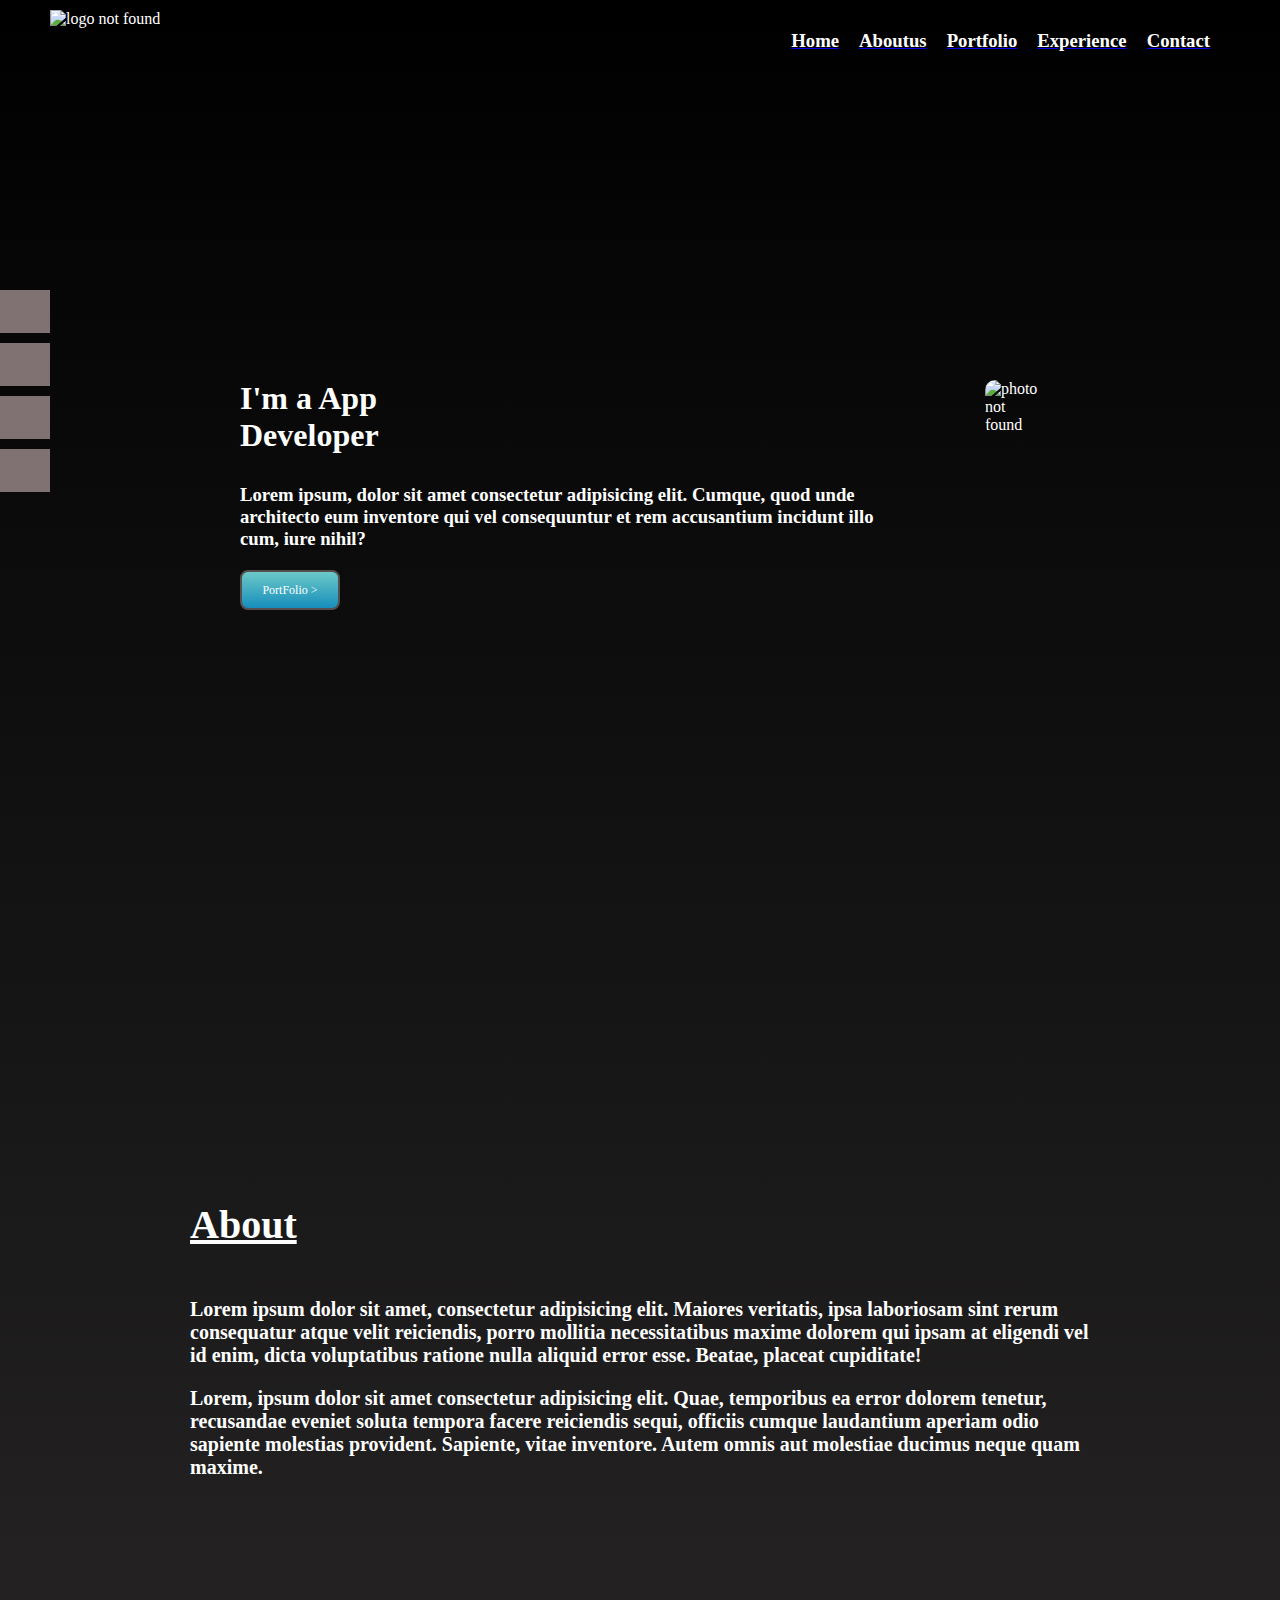
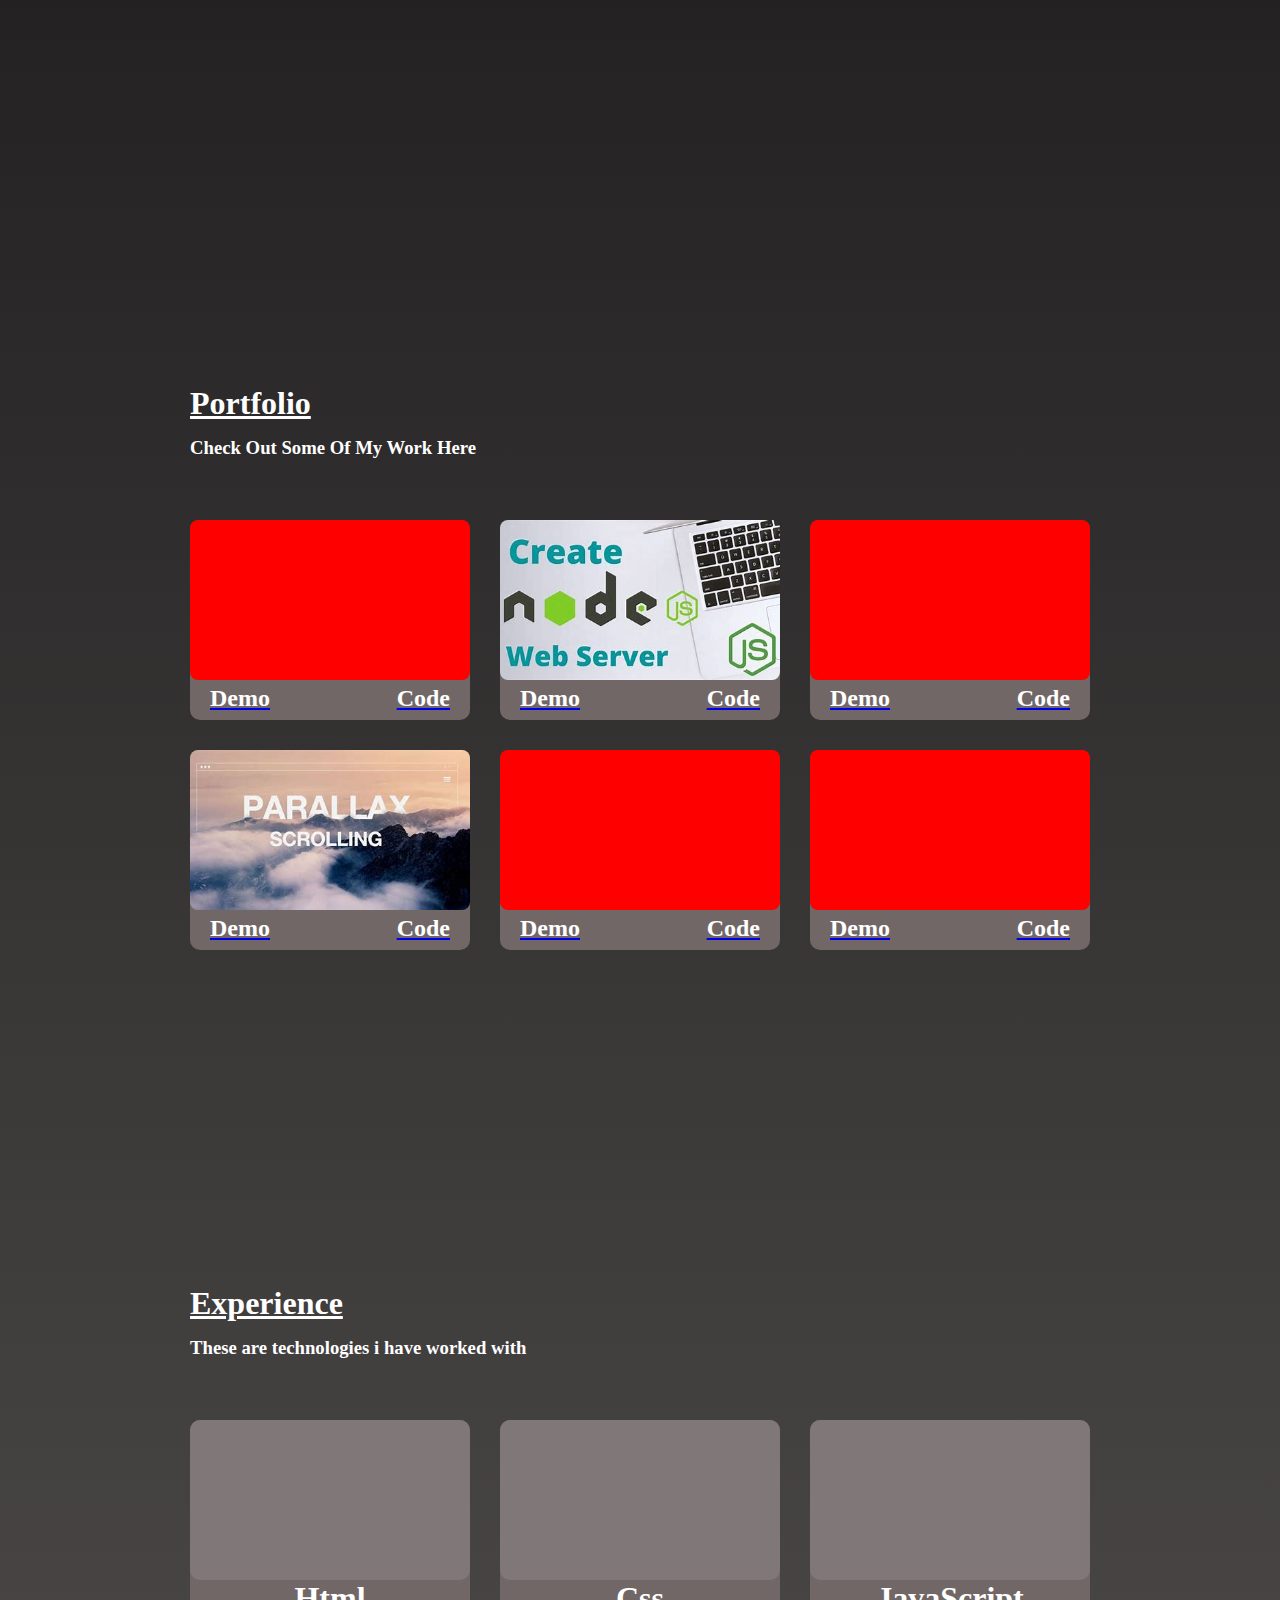
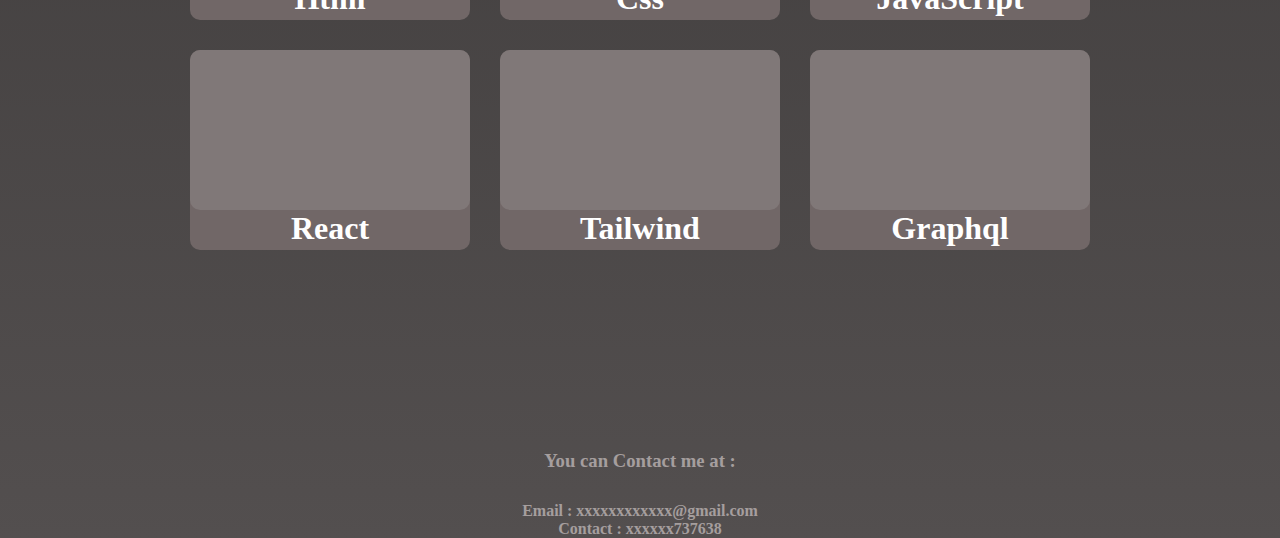
==== commit 0bae3fcf: "updated pt3" ====
--- a/index.html
+++ b/index.html
@@ -6,11 +6,18 @@
     <title>Portfolio Adityajadhav1607</title>
     <link rel="stylesheet" href="stylesheet.css" />
     <link
-    href="https://cdn.jsdelivr.net/npm/remixicon@4.5.0/fonts/remixicon.css"
-    rel="stylesheet"
-/>
+      href="https://cdn.jsdelivr.net/npm/remixicon@4.5.0/fonts/remixicon.css"
+      rel="stylesheet"
+    />
   </head>
   <body>
+    <div class="fix-container">
+      <div class="fix-container-box"><div class="fix-container-box1"><h4>Github</h4><i class="ri-github-line"></i></div></div>
+      <div class="fix-container-box"><div class="fix-container-box2"><h4>Linkedin</h4><i class="ri-linkedin-box-line"></i></div></div>
+      <div class="fix-container-box"><div class="fix-container-box3"><h4>Mail</h4><i class="ri-mail-send-line"></i></div></div>
+      <div class="fix-container-box"><div class="fix-container-box4"><h4>Contact</h4><i class="ri-contacts-line"></i></div></div>
+    </div>
+    <!-- home section -->
     <div class="home" id="home">
       <div class="navbar">
         <img
@@ -21,9 +28,9 @@
         <div class="nav-anc">
           <a href="#home"><h3 class="anchor">Home</h3></a>
           <a href="#about"><h3 class="anchor">Aboutus</h3></a>
-          <a href=""><h3 class="anchor">Portfolio</h3></a>
-          <a href=""><h3 class="anchor">Experience</h3></a>
-          <a href=""><h3 class="anchor">Contact</h3></a>
+          <a href="#portfolio"><h3 class="anchor">Portfolio</h3></a>
+          <a href="#experience"><h3 class="anchor">Experience</h3></a>
+          <a href="#Contact"><h3 class="anchor">Contact</h3></a>
         </div>
       </div>
       <div class="home-container">
@@ -37,7 +44,7 @@
             quod unde architecto eum inventore qui vel consequuntur et rem
             accusantium incidunt illo cum, iure nihil?
           </h3>
-          <button class="portfolio-button">Portfolio ></button>
+          <button class="portfolio-button">PortFolio ></button>
         </div>
         <div class="profile-photo-div">
           <img
@@ -48,6 +55,7 @@
         </div>
       </div>
     </div>
+    <!-- about section -->
     <div class="about" id="about">
       <div class="about-container">
         <u class="about-heading"><h1 class="about-heading">About</h1></u>
@@ -69,111 +77,141 @@
         </div>
       </div>
     </div>
-    <div class="portfolio">
+    <!-- portfolio section -->
+    <div class="portfolio" id="portfolio">
       <div class="portfolio-container">
         <div class="portfolio-text">
           <u><h1 class="portfolio-heading">Portfolio</h1></u>
           <h3 class="portfolio-desc">Check Out Some Of My Work Here</h3>
         </div>
         <div class="portfolio-box-container">
-            <div class="box-c1">
-                <div class="box">
-                    <div class="box1-image"></div>
-                    <div class="box1-button">
-                        <a href="" ><h2 class="demo">Demo</h2></a>
-                        <a href="" ><h2 class="code">Code</h2></a>
-                    </div>
-                </div>
-                <div class="box">
-                    <div class="box2-image"></div>
-                    <div class="box2-button">
-                        <a href="" ><h2 class="demo">Demo</h2></a>
-                        <a href="" ><h2 class="code">Code</h2></a>
-                    </div>
-                </div>
-                <div class="box">
-                    <div class="box3-image"></div>
-                    <div class="box3-button">
-                        <a href="" ><h2 class="demo">Demo</h2></a>
-                        <a href="" ><h2 class="code">Code</h2></a>
-                    </div>
-                </div>
-            </div>
-            <div class="box-c2">
-                <div class="box">
-                    <div class="box4-image"></div>
-                    <div class="box4-button">
-                        <a href="" ><h2 class="demo">Demo</h2></a>
-                        <a href="" ><h2 class="code">Code</h2></a>
-                    </div>
-                </div>
-                <div class="box">
-                    <div class="box5-image"></div>
-                    <div class="box5-button">
-                        <a href="" ><h2 class="demo">Demo</h2></a>
-                        <a href="" ><h2 class="code">Code</h2></a>
-                    </div>
-                </div>
-                <div class="box">
-                    <div class="box6-image"></div>
-                    <div class="box6-button">
-                        <a href="" ><h2 class="demo">Demo</h2></a>
-                        <a href="" ><h2 class="code">Code</h2></a>
-                    </div>
-                </div>
-            </div>
-        </div>
-      </div>
-    </div>
-    <div class="experience">
-        <div class="experience-container">
-          <div class="experience-text">
-            <u><h1 class="experience-heading">Experience</h1></u>
-            <h3 class="experience-desc">These are technologies i have worked with</h3>
-          </div>
-          <div class="experience-box-container">
-              <div class="box-e1">
-                  <div class="boxe">
-                    <div class="box7-image"><img src="" alt=""></div>
-                    <div class="box7-button">
-                        <h1 class="boxe-text">Html</h1>
-                    </div>
-                  </div>
-                  <div class="boxe">
-                    <div class="box8-image"></div>
-                    <div class="box8-button">
-                        <h1 class="boxe-text">Css</h1>
-                    </div>
-                  </div>
-                  <div class="boxe">
-                    <div class="box9-image"></div>
-                    <div class="box9-button">
-                        <h1 class="boxe-text">JavaScript</h1>
-                    </div>
-                  </div>
-              </div>
-              <div class="box-e2">
-                  <div class="boxe">
-                    <div class="box10-image"></div>
-                    <div class="box10-button">
-                        <h1 class="boxe-text">React</h1>
-                    </div>
-                  </div>
-                  <div class="boxe">
-                    <div class="box11-image"></div>
-                    <div class="box11-button">
-                        <h1 class="boxe-text">Tailwind</h1>
-                    </div>
-                  </div>
-                  <div class="boxe">
-                    <div class="box12-image"></div>
-                    <div class="box12-button">
-                        <h1 class="boxe-text">Graphql</h1>
-                    </div>
-                  </div>
-              </div>
-          </div>
-        </div>
-      </div>
+          <div class="box-c1">
+            <div class="box">
+              <div class="box1-image"></div>
+              <div class="box1-button">
+                <a href="project.html"><h2 class="demo">Demo</h2></a>
+                <a href="https://github.com/Adityajadhav1607"
+                  ><h2 class="code">Code</h2></a
+                >
+              </div>
+            </div>
+            <div class="box">
+              <div class="box2-image"></div>
+              <div class="box2-button">
+                <a href="project.html"><h2 class="demo">Demo</h2></a>
+                <a href="https://github.com/Adityajadhav1607"
+                  ><h2 class="code">Code</h2></a
+                >
+              </div>
+            </div>
+            <div class="box">
+              <div class="box3-image"></div>
+              <div class="box3-button">
+                <a href="project.html"><h2 class="demo">Demo</h2></a>
+                <a href="https://github.com/Adityajadhav1607"
+                  ><h2 class="code">Code</h2></a
+                >
+              </div>
+            </div>
+          </div>
+          <div class="box-c2">
+            <div class="box">
+              <div class="box4-image"></div>
+              <div class="box4-button">
+                <a href="project.html"><h2 class="demo">Demo</h2></a>
+                <a href="https://github.com/Adityajadhav1607"
+                  ><h2 class="code">Code</h2></a
+                >
+              </div>
+            </div>
+            <div class="box">
+              <div class="box5-image"></div>
+              <div class="box5-button">
+                <a href="project.html"><h2 class="demo">Demo</h2></a>
+                <a href="https://github.com/Adityajadhav1607"
+                  ><h2 class="code">Code</h2></a
+                >
+              </div>
+            </div>
+            <div class="box">
+              <div class="box6-image"></div>
+              <div class="box6-button">
+                <a href="project.html"><h2 class="demo">Demo</h2></a>
+                <a href="https://github.com/Adityajadhav1607"
+                  ><h2 class="code">Code</h2></a
+                >
+              </div>
+            </div>
+          </div>
+        </div>
+      </div>
+    </div>
+    <!-- experience section -->
+    <div class="experience" id="experience">
+      <div class="experience-container">
+        <div class="experience-text">
+          <u><h1 class="experience-heading">Experience</h1></u>
+          <h3 class="experience-desc">
+            These are technologies i have worked with
+          </h3>
+        </div>
+        <div class="experience-box-container">
+          <div class="box-e1">
+            <div class="boxe">
+              <div class="box7-image"></div>
+              <div class="box7-button">
+                <h1 class="boxe-text">Html</h1>
+              </div>
+            </div>
+            <div class="boxe">
+              <div class="box8-image"></div>
+              <div class="box8-button">
+                <h1 class="boxe-text">Css</h1>
+              </div>
+            </div>
+            <div class="boxe">
+              <div class="box9-image"></div>
+              <div class="box9-button">
+                <h1 class="boxe-text">JavaScript</h1>
+              </div>
+            </div>
+          </div>
+          <div class="box-e2">
+            <div class="boxe">
+              <div class="box10-image"></div>
+              <div class="box10-button">
+                <h1 class="boxe-text">React</h1>
+              </div>
+            </div>
+            <div class="boxe">
+              <div class="box11-image"></div>
+              <div class="box11-button">
+                <h1 class="boxe-text">Tailwind</h1>
+              </div>
+            </div>
+            <div class="boxe">
+              <div class="box12-image"></div>
+              <div class="box12-button">
+                <h1 class="boxe-text">Graphql</h1>
+              </div>
+            </div>
+          </div>
+        </div>
+      </div>
+    </div>
+    <!-- footer section-->
+    <footer>
+      <div class="footer" id="Contact">
+        <div class="footer-container">
+          <div>
+            <h3 class="contact-text">You can Contact me at :</h3>
+          </div>
+          <div class="contact-option">
+            <h4>Email : xxxxxxxxxxxx@gmail.com</h4>
+            <h4>Contact : xxxxxx737638</h4>
+          </div>
+        </div>
+      </div>
+    </footer>
   </body>
 </html>
--- a/stylesheet.css
+++ b/stylesheet.css
@@ -3,7 +3,7 @@
   margin: 0;
 }
 body {
-  background-color: rgb(46, 41, 41);
+  background-image: linear-gradient(black , rgb(83, 79, 79));
   color: white;
   box-sizing: border-box;
 }
@@ -63,6 +63,15 @@
 .portfolio-button {
   height: 40px;
   width: 100px;
+  background-image: linear-gradient(rgb(108, 201, 199), rgb(23, 142, 188));
+  border: 2px solid rgb(86, 79, 79);
+  border-radius: 8px;
+  color: white;
+  font-size: 12px;
+  font-family: Georgia, 'Times New Roman', Times, serif;
+}
+.portfolio-button:hover{
+  color: black;
 }
 .about {
   height: 100vh;
@@ -118,6 +127,10 @@
   height: 200px;
   width: 280px;
   border-radius: 10px;
+  background-color: rgb(113, 103, 103);
+}
+.box:hover{
+  background-color: rgb(157, 150, 150);
 }
 .box-c1 {
   display: flex;
@@ -157,9 +170,11 @@
   /* border: 2px solid rgb(89, 209, 183); */
 }
 .boxe {
-  background-color: rgb(201, 239, 48);
+  /* background-color: rgb(201, 239, 48); */
   height: 200px;
   width: 280px;
+  border-radius: 10px;
+  background-color: rgb(113, 103, 103);
 }
 .box-e1 {
   display: flex;
@@ -260,14 +275,17 @@
   gap: 50px;
   justify-content: space-between;
   margin-inline: 20px;
-}
+} 
 
 .box7-image {
   height: 80%;
-  background-color: red;
+  background-color: rgb(128, 120, 120);
+  border-radius: 10px;
+  background-image: url("");
+  background-size: cover;
 }
 .box7-button {
-  background-color: rgb(84, 186, 44);
+  /* background-color: rgb(84, 186, 44); */
   height: 18%;
   display: flex;
   gap: 50px;
@@ -276,12 +294,13 @@
 }
 .box8-image {
   height: 80%;
-  background-color: red;
+  background-color: rgb(128, 120, 120);
+  border-radius: 10px;
   background-image: url("");
   background-size: cover;
 }
 .box8-button {
-  background-color: rgb(84, 186, 44);
+  /* background-color: rgb(84, 186, 44); */
   height: 18%;
   display: flex;
   gap: 50px;
@@ -290,12 +309,13 @@
 }
 .box9-image {
   height: 80%;
-  background-color: red;
+  background-color: rgb(128, 120, 120);
+  border-radius: 10px;
   background-image: url("");
   background-size: cover;
 }
 .box9-button {
-  background-color: rgb(84, 186, 44);
+  /* background-color: rgb(84, 186, 44); */
   height: 18%;
   display: flex;
   gap: 50px;
@@ -304,12 +324,13 @@
 }
 .box10-image {
   height: 80%;
-  background-color: red;
+  background-color: rgb(128, 120, 120);
+  border-radius: 10px;
   background-image: url("");
   background-size: cover;
 }
 .box10-button {
-  background-color: rgb(84, 186, 44);
+  /* background-color: rgb(84, 186, 44); */
   height: 18%;
   display: flex;
   gap: 50px;
@@ -318,12 +339,13 @@
 }
 .box11-image {
   height: 80%;
-  background-color: red;
+  background-color: rgb(128, 120, 120);
+  border-radius: 10px;
   background-image: url("");
   background-size: cover;
 }
 .box11-button {
-  background-color: rgb(84, 186, 44);
+  /* background-color: rgb(84, 186, 44); */
   height: 18%;
   display: flex;
   gap: 50px;
@@ -332,12 +354,13 @@
 }
 .box12-image {
   height: 80%;
-  background-color: red;
+  background-color: rgb(128, 120, 120);
+  border-radius: 10px;
   background-image: url("");
   background-size: cover;
 }
 .box12-button {
-  background-color: rgb(84, 186, 44);
+  /* background-color: rgb(84, 186, 44); */
   height: 18%;
   display: flex;
   gap: 50px;
@@ -361,3 +384,87 @@
   color: white;
   margin-top: 5px;
 }
+/* footer section css */
+.footer{
+  width: 100vw;
+}
+.footer-container{
+  /* border: 2px solid red; */
+  width: 500px;
+  margin: auto;
+  margin-top: 50px;
+  text-align: center;
+}
+.contact-text{
+  margin-bottom: 30px;
+  color: rgb(165, 158, 158);
+}
+.contact-option{
+  color: rgb(165, 158, 158);
+}
+.fix-container{
+  position: fixed;
+  /* background-color:rgb(128, 114, 114); */
+  margin-top: 280px;
+  width: 160px;
+  margin-left: -100px;
+}
+.fix-container-box{
+  margin-bottom: 10px;
+  margin-inline: 10px;
+  margin-top: 10px;
+}
+/* fix-container box1234 */
+.fix-container-box1{
+  display: flex;
+  justify-content: space-between;
+  /* border: 2px solid red; */
+  font-size: 20px;
+  padding: 10px;
+  background-color: rgb(128, 114, 114);
+}
+.fix-container-box2{
+  display: flex;
+  justify-content: space-between;
+  /* border: 2px solid red; */
+  font-size: 20px;
+  padding: 10px;
+  background-color: rgb(128, 114, 114);
+}
+.fix-container-box3{
+  display: flex;
+  justify-content: space-between;
+  /* border: 2px solid red; */
+  font-size: 20px;
+  padding: 10px;
+  background-color: rgb(128, 114, 114);
+}
+.fix-container-box4{
+  display: flex;
+  justify-content: space-between;
+  /* border: 2px solid red; */
+  font-size: 20px;
+  padding: 10px;
+  background-color: rgb(128, 114, 114);
+}
+/* fix container hover css */
+.fix-container-box1:hover{
+  margin-left: 80px;
+  background-color: rgb(128, 114, 114);
+  width: 100px;
+}
+.fix-container-box2:hover{
+  margin-left: 80px;
+  background-color: rgb(128, 114, 114);
+  width: 100px;
+}
+.fix-container-box3:hover{
+  margin-left: 80px;
+  background-color: rgb(128, 114, 114);
+  width: 100px;
+}
+.fix-container-box4:hover{
+  margin-left: 80px;
+  background-color: rgb(128, 114, 114);
+  width: 100px;
+}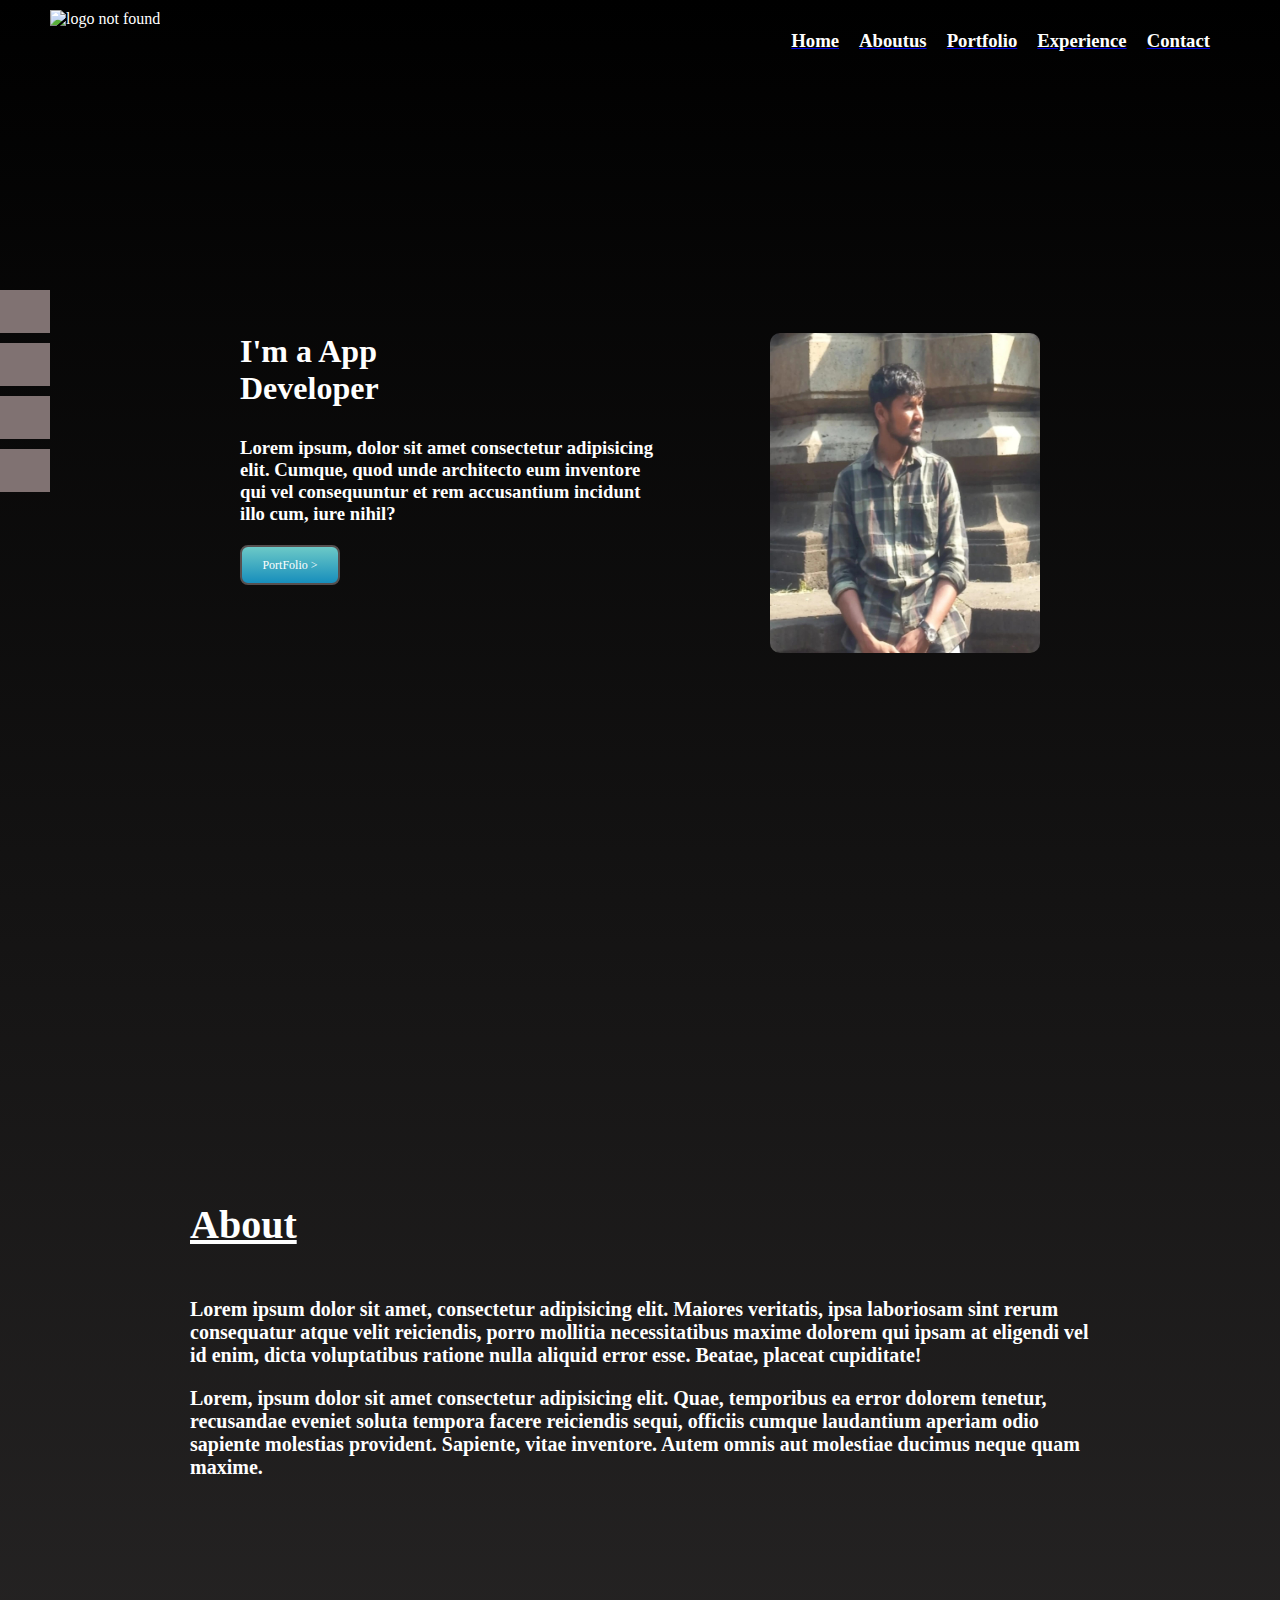
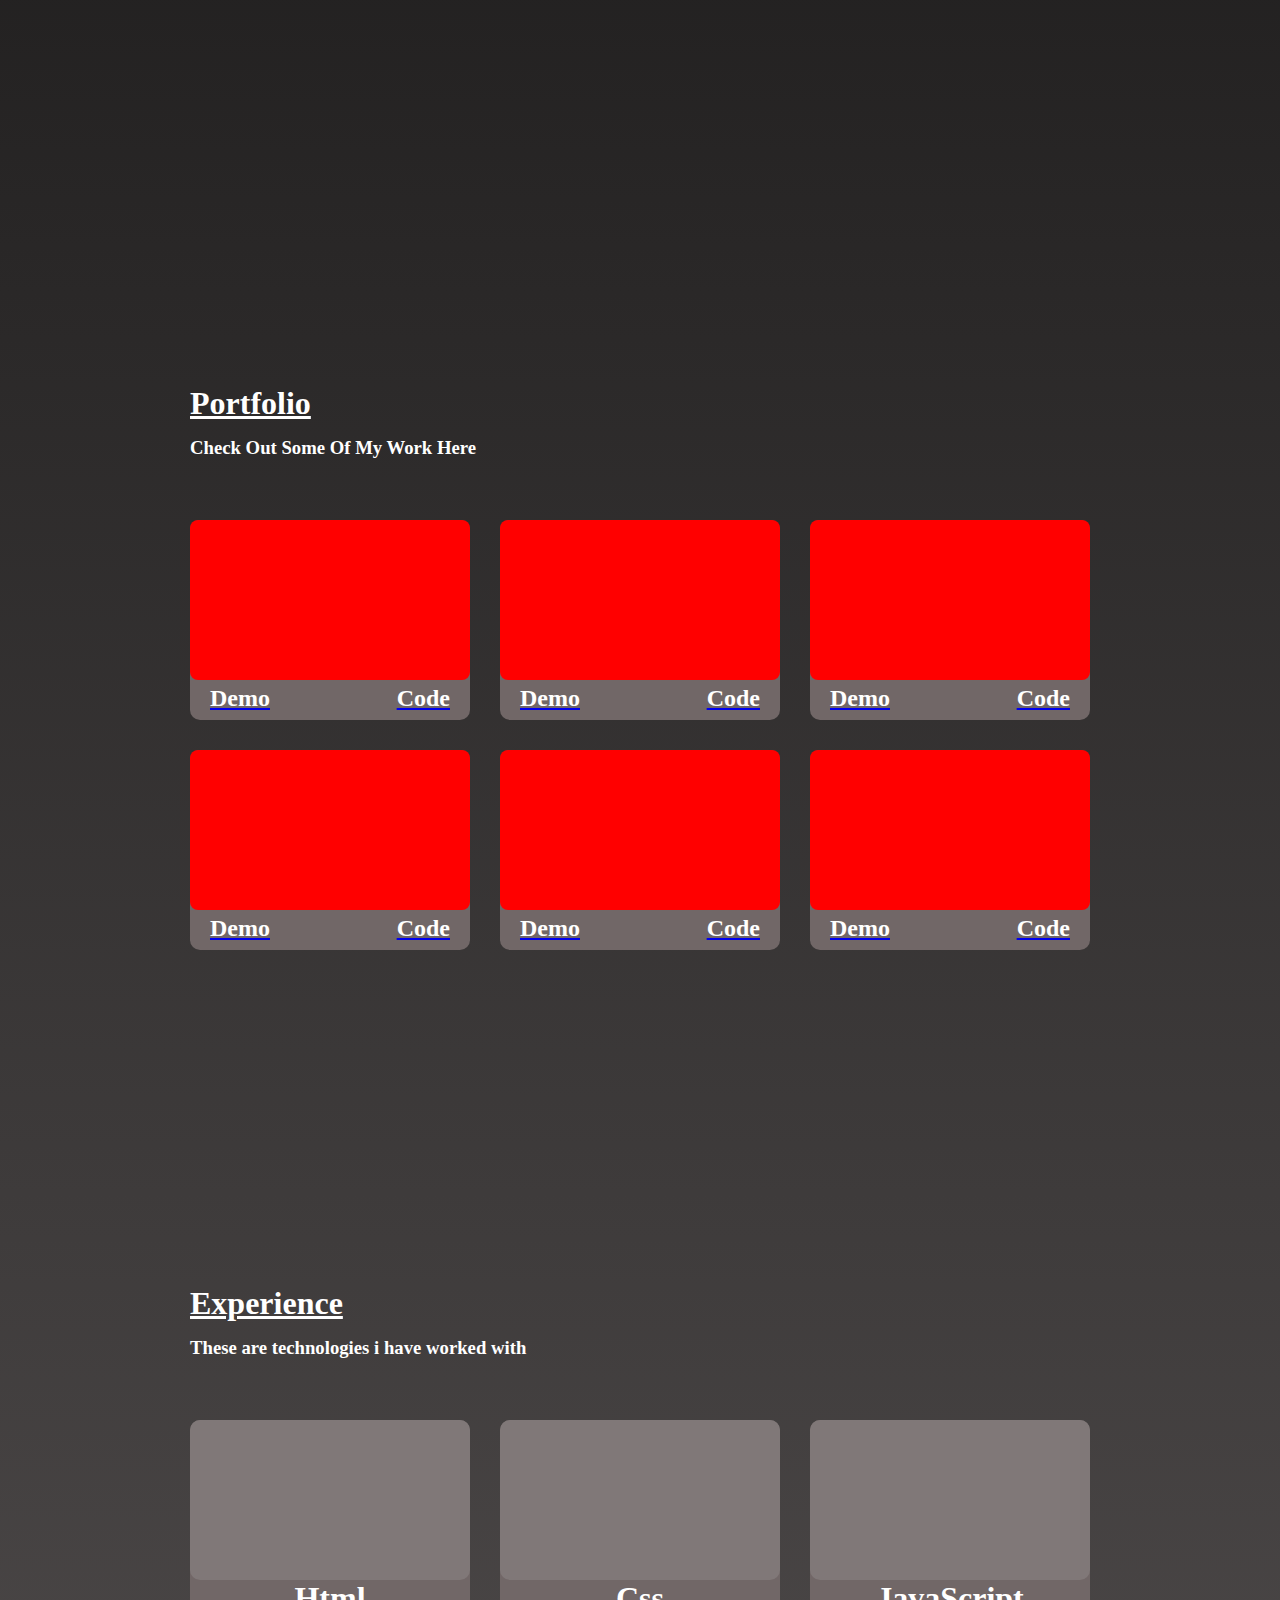
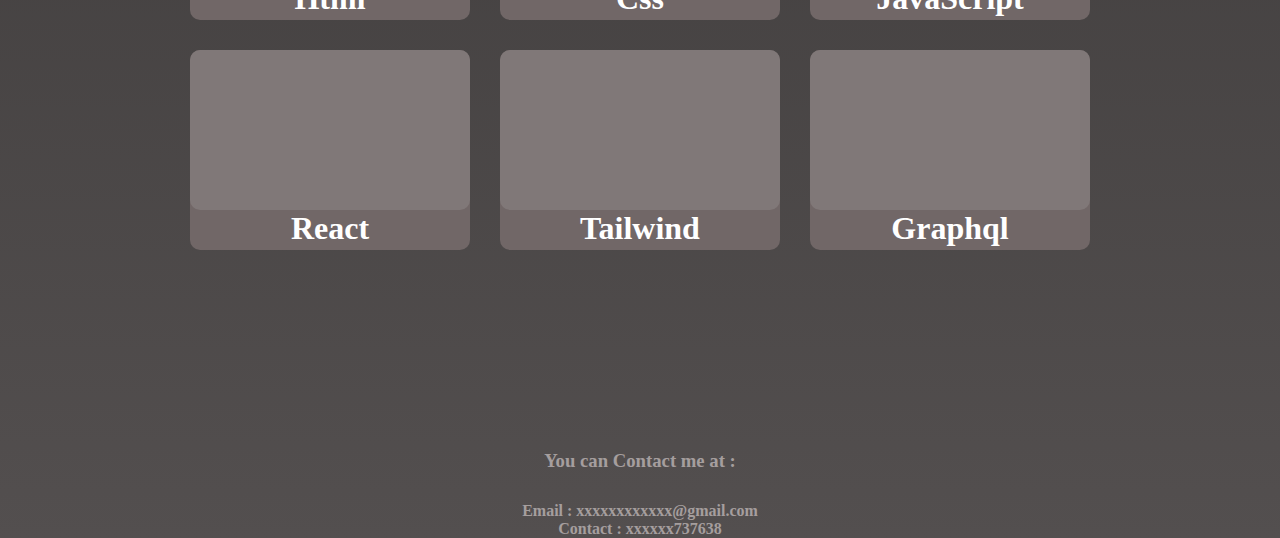
==== commit 3e15d7f5: "profile updated" ====
--- a/index.html
+++ b/index.html
@@ -48,7 +48,7 @@
         </div>
         <div class="profile-photo-div">
           <img
-            src="https://th.bing.com/th/id/OIP.l7wFjokaGcB5GQ8TkV-hlwHaHK?w=188&h=181&c=7&r=0&o=5&dpr=1.3&pid=1.7"
+            src="images\WhatsApp Image 2025-01-12 at 11.53.09 PM.jpeg"
             alt="photo not found"
             class="profile-photo"
           />
@@ -88,6 +88,7 @@
           <div class="box-c1">
             <div class="box">
               <div class="box1-image"></div>
+              <div class="box1-desc"></div>
               <div class="box1-button">
                 <a href="project.html"><h2 class="demo">Demo</h2></a>
                 <a href="https://github.com/Adityajadhav1607"
--- a/stylesheet.css
+++ b/stylesheet.css
@@ -1,6 +1,9 @@
 * {
   padding: 0;
   margin: 0;
+}
+:root{
+  scroll-behavior: smooth;
 }
 body {
   background-image: linear-gradient(black , rgb(83, 79, 79));
@@ -204,7 +207,7 @@
 .box2-image {
   height: 80%;
   background-color: red;
-  background-image: url("[data-uri]");
+  background-image: url("https://d226lax1qjow5r.cloudfront.net/blog/blogposts/how-to-use-environment-variables-in-node-js/node-js-environmental-variables.png");
   background-size: cover;
   border-radius: 8px;
 }
@@ -234,7 +237,7 @@
 .box4-image {
   height: 80%;
   background-color: red;
-  background-image: url("[data-uri]");
+  background-image: url("https://static.wixstatic.com/media/72c0b2_fa64bda2b2a7412890fe47ec11d48321~mv2.jpg/v1/fill/w_1000,h_571,al_c,q_90,usm_0.66_1.00_0.01/72c0b2_fa64bda2b2a7412890fe47ec11d48321~mv2.jpg");
   background-size: cover;
   border-radius: 8px;
 }
